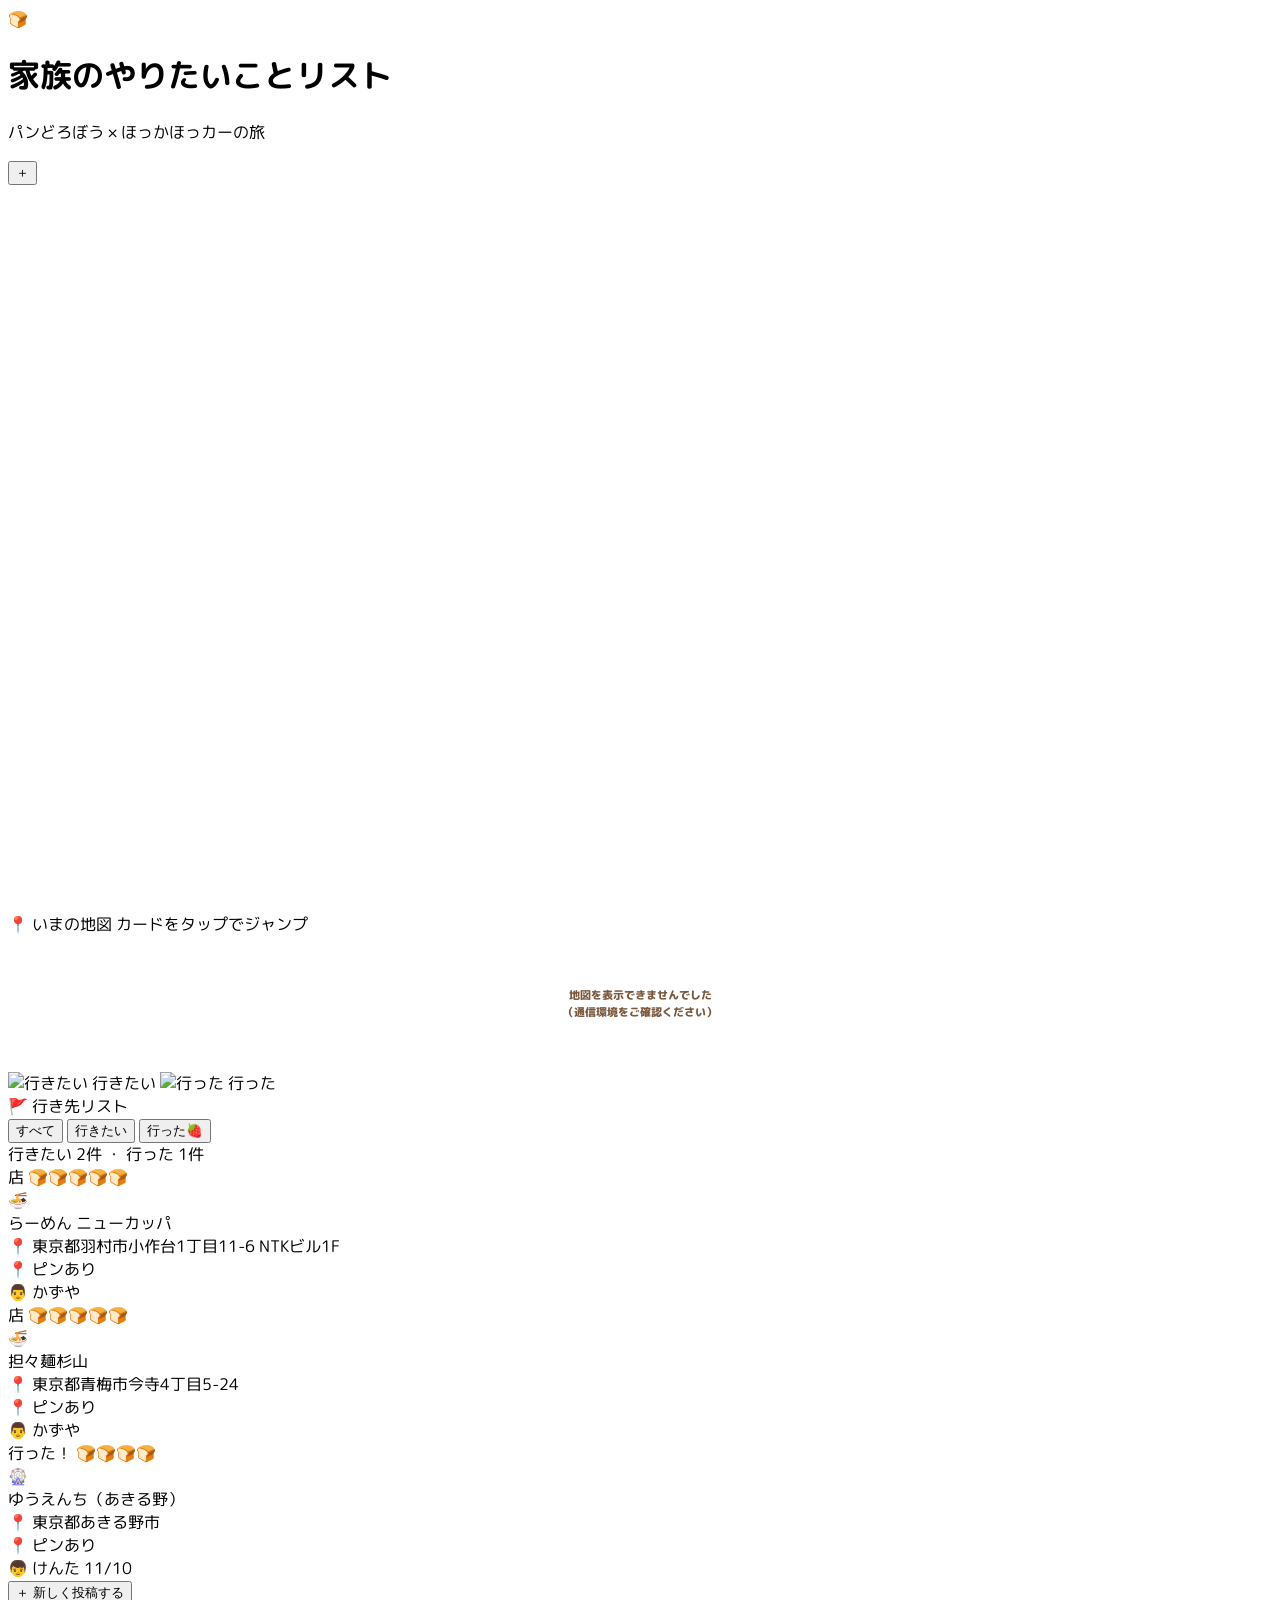
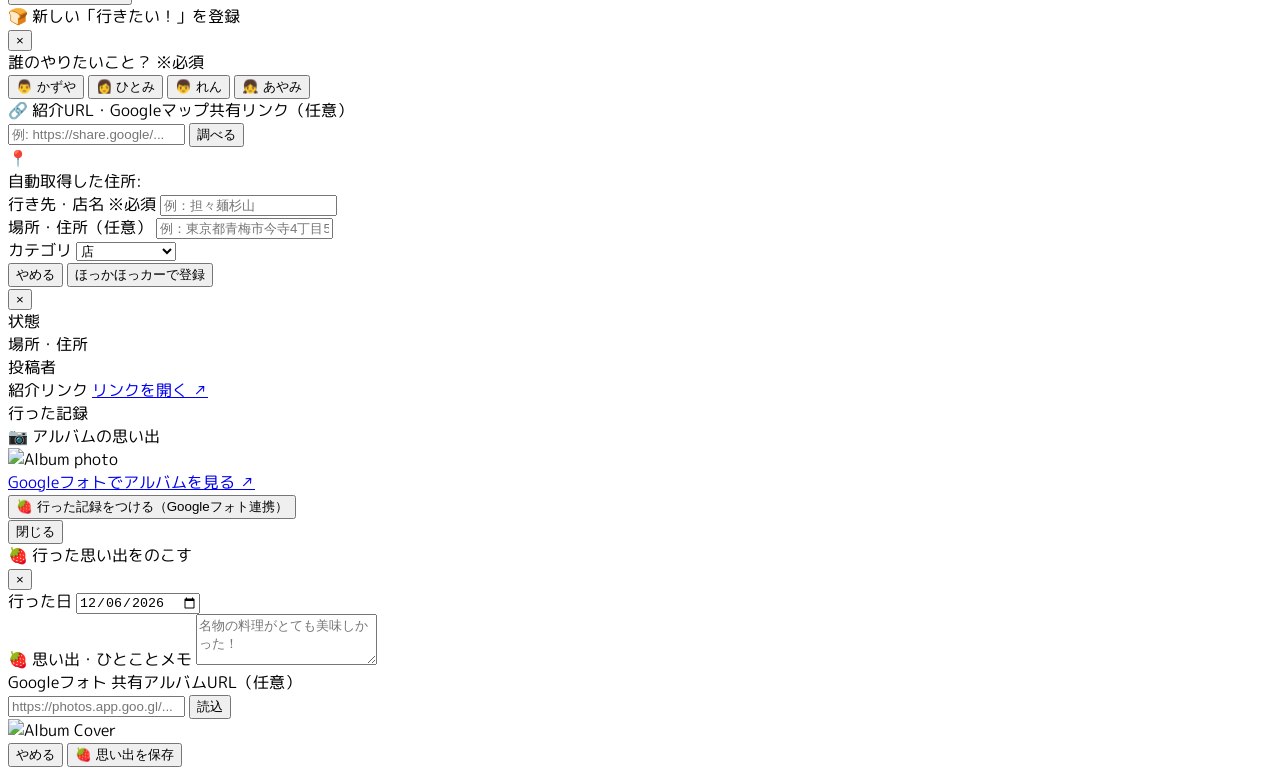
==== gas/index.html @ 4b79f3a3 "feat: rename members to real names (kazuya/hitomi/ren/ayami) in GAS + AI Studio (@7 v4.1)" ====
<!DOCTYPE html>
<html lang="ja">
<head>
  <meta charset="UTF-8">
  <meta name="viewport" content="width=device-width, initial-scale=1.0, maximum-scale=1.0, user-scalable=no">
  <title>家族のやりたいことリスト｜パンどろぼう×ほっかほっカーの旅</title>
  <link rel="stylesheet" href="https://unpkg.com/leaflet@1.9.4/dist/leaflet.css" />
  <link rel="preconnect" href="https://fonts.googleapis.com">
  <link rel="preconnect" href="https://fonts.gstatic.com" crossorigin>
  <link href="https://fonts.googleapis.com/css2?family=M+PLUS+Rounded+1c:wght@500;800;900&display=swap" rel="stylesheet">
  <script src="https://cdn.tailwindcss.com"></script>
  <script src="https://unpkg.com/leaflet@1.9.4/dist/leaflet.js"></script>
  <style>
    body { font-family: 'M PLUS Rounded 1c', sans-serif; }
    .no-scrollbar::-webkit-scrollbar { display: none; }
    .no-scrollbar { -ms-overflow-style: none; scrollbar-width: none; }
    .leaflet-popup-content { font-family: 'M PLUS Rounded 1c', sans-serif; }
  </style>
</head>
<body class="bg-[#f3e9db] text-[#4a2810] flex justify-center min-h-screen">
  <div class="w-full max-w-[430px] min-h-screen bg-[#fbf6ec] shadow-2xl flex flex-col relative border-x-[3px] border-[#dfcfbd]">
    
    <!-- ヘッダー -->
    <header class="bg-gradient-to-b from-[#f7e6cf] to-[#ebd4b7] border-b-[3px] border-[#8a481c] px-4 py-3 flex items-center justify-between shadow-xs">
      <div class="flex items-center gap-2">
        <span class="text-2xl">🍞</span>
        <div>
          <h1 class="text-base font-black text-[#5c3010] leading-tight">家族のやりたいことリスト</h1>
          <p class="text-[10px] font-extrabold text-[#964d1f]">パンどろぼう × ほっかほっカーの旅</p>
        </div>
      </div>
      <button onclick="openModal()" class="w-9 h-9 rounded-full bg-[#d78839] hover:bg-[#b86518] text-white flex items-center justify-center font-black shadow-md border-2 border-[#8a481c] cursor-pointer">＋</button>
    </header>

    <!-- メインコンテンツ -->
    <main class="flex-1 overflow-y-auto pb-24 p-3 space-y-3">
      <!-- ヒーロー画像（比率 1024 / 590 で下部ペイント地図をカット） -->
      <div class="w-full overflow-hidden rounded-2xl border-[3px] border-[#8a481c] shadow-md bg-[#c3e2f5] relative" style="aspect-ratio: 1024 / 590;">
        <img src="https://raw.githubusercontent.com/baban233-dev/kazoku-yaritai-tabi/main/file_000000001d4c81faaac961a36e8f3609.png" alt="ほっかほっカー" class="w-full h-auto block object-top" onerror="this.style.display='none'">
      </div>

      <!-- 地図エリア -->
      <div class="bg-[#fffdf8] p-2 rounded-2xl border-[3px] border-[#8a481c] shadow-md">
        <div class="flex justify-between items-center mb-1.5 px-1">
          <span class="text-xs font-black text-[#8a481c]">📍 いまの地図</span>
          <span class="text-[10px] font-extrabold text-[#7a583e]">カードをタップでジャンプ</span>
        </div>
        <div id="map" class="w-full h-56 rounded-xl border-2 border-[#d9be9b]"></div>
        <div class="flex gap-4 pt-2 px-1 text-[11px] font-extrabold text-[#7a583e]">
          <span class="inline-flex items-center gap-1"><img src="https://raw.githubusercontent.com/baban233-dev/kazoku-yaritai-tabi/main/pin-bread.svg" alt="行きたい" style="height:20px;width:auto;"> 行きたい</span>
          <span class="inline-flex items-center gap-1"><img src="https://raw.githubusercontent.com/baban233-dev/kazoku-yaritai-tabi/main/pin-bread-visited.svg" alt="行った" style="height:20px;width:auto;"> 行った</span>
        </div>
      </div>

      <!-- 行き先リストとフィルター -->
      <div>
        <div class="flex justify-between items-center mb-2 px-1">
          <div class="text-sm font-black text-[#5c3010]">🚩 行き先リスト</div>
          <div class="flex gap-1">
            <button onclick="setFilter('all')" id="btn-filter-all" class="text-[10px] font-black px-2 py-0.5 rounded-full border bg-[#8a481c] text-white border-[#5c3010]">すべて</button>
            <button onclick="setFilter('want')" id="btn-filter-want" class="text-[10px] font-black px-2 py-0.5 rounded-full border bg-white text-[#7a583e] border-[#d9be9b]">行きたい</button>
            <button onclick="setFilter('visited')" id="btn-filter-visited" class="text-[10px] font-black px-2 py-0.5 rounded-full border bg-white text-[#7a583e] border-[#d9be9b]">行った🍓</button>
          </div>
        </div>
        <div id="counter" class="text-[10px] font-extrabold text-[#7a583e] px-1 mb-1"></div>
        <div id="card-list" class="flex gap-2.5 overflow-x-auto py-1 px-0.5 no-scrollbar min-h-[130px]">
          <div class="text-xs text-[#7a583e] py-6 w-full text-center">読み込み中...🍞</div>
        </div>
      </div>

      <!-- 投稿ボタン -->
      <div class="pt-2">
        <button onclick="openModal()" class="w-full py-3.5 bg-gradient-to-b from-[#f78d3f] to-[#db5b1a] text-white font-black text-sm rounded-full shadow-[0_4px_0_#702a06] border-2 border-[#8e380b] flex items-center justify-center gap-2 cursor-pointer active:translate-y-0.5">
          <span>＋ 新しく投稿する</span>
        </button>
      </div>
    </main>

    <!-- 投稿モーダル -->
    <div id="postModal" class="hidden fixed inset-0 bg-[#4a2810]/60 backdrop-blur-xs flex items-center justify-center p-4 z-[3000]">
      <div class="w-full max-w-[390px] bg-[#fffdf9] border-[3.5px] border-[#8a481c] rounded-3xl shadow-2xl overflow-hidden flex flex-col max-h-[92vh]">
        <div class="bg-[#f7e6cf] border-b-2 border-[#d9be9b] px-4 py-3 flex justify-between items-center">
          <div class="text-sm font-black text-[#8a481c]">🍞 新しい「行きたい！」を登録</div>
          <button onclick="closeModal()" class="text-xl font-black text-[#7a583e] cursor-pointer">&times;</button>
        </div>
        <form onsubmit="handleFormSubmit(event)" class="p-4 overflow-y-auto flex flex-col gap-3">
          <div>
            <label class="block text-[11px] font-black text-[#4a2810] mb-1">誰のやりたいこと？ <span class="text-[#e0523d] text-[9px]">※必須</span></label>
            <div class="grid grid-cols-4 gap-1.5" id="posterSelector">
              <button type="button" data-poster="👨 かずや" onclick="selectPoster(this)" class="poster-btn py-2 px-1 rounded-xl text-xs font-extrabold border-2 transition-all cursor-pointer text-center bg-[#ffe3b3] border-[#c96e1b] text-[#8a3c00] ring-1 ring-[#c96e1b]">👨 かずや</button>
              <button type="button" data-poster="👩 ひとみ" onclick="selectPoster(this)" class="poster-btn py-2 px-1 rounded-xl text-xs font-extrabold border-2 transition-all cursor-pointer text-center bg-[#fbf6ec] border-[#d9be9b] text-[#4a2810]">👩 ひとみ</button>
              <button type="button" data-poster="👦 れん" onclick="selectPoster(this)" class="poster-btn py-2 px-1 rounded-xl text-xs font-extrabold border-2 transition-all cursor-pointer text-center bg-[#fbf6ec] border-[#d9be9b] text-[#4a2810]">👦 れん</button>
              <button type="button" data-poster="👧 あやみ" onclick="selectPoster(this)" class="poster-btn py-2 px-1 rounded-xl text-xs font-extrabold border-2 transition-all cursor-pointer text-center bg-[#fbf6ec] border-[#d9be9b] text-[#4a2810]">👧 あやみ</button>
            </div>
          </div>
          <div class="bg-[#fff9ef] p-2.5 rounded-2xl border-2 border-[#d9be9b]">
            <label class="block text-[11px] font-black text-[#8a481c] mb-1">🔗 紹介URL・Googleマップ共有リンク（任意）</label>
            <div class="flex gap-1.5">
              <input type="text" id="formUrl" placeholder="例: https://share.google/..." class="flex-1 border-2 border-[#d9be9b] rounded-xl px-2.5 py-1.5 text-xs bg-white">
              <button type="button" id="resolveBtn" onclick="onUrlChange()" class="px-2.5 py-1.5 bg-[#d78839] text-white rounded-xl text-xs font-black cursor-pointer whitespace-nowrap">調べる</button>
            </div>
            <div id="resolvedAddrPreview" class="hidden mt-2 p-2 bg-[#f4ebe1] border-2 border-[#8a481c] rounded-xl flex items-start gap-2">
              <span class="text-base leading-none">📍</span>
              <div class="flex-1 min-w-0">
                <div class="text-[10px] font-black text-[#5c3010]">自動取得した住所:</div>
                <div id="resolvedAddrText" class="text-xs font-black text-[#8a481c] break-words"></div>
              </div>
            </div>
          </div>

          <div>
            <label class="block text-[11px] font-black text-[#4a2810] mb-1">行き先・店名 ※必須</label>
            <input type="text" id="formName" required placeholder="例：担々麺杉山" class="w-full border-2 border-[#d9be9b] rounded-xl px-3 py-2 text-sm bg-white">
          </div>

          <div>
            <label class="block text-[11px] font-black text-[#4a2810] mb-1">場所・住所（任意）</label>
            <input type="text" id="formAddress" placeholder="例：東京都青梅市今寺4丁目5-24" class="w-full border-2 border-[#d9be9b] rounded-xl px-3 py-2 text-sm bg-white">
          </div>

          <div>
            <label class="block text-[11px] font-black text-[#4a2810] mb-1">カテゴリ</label>
            <select id="formCategory" class="w-full border-2 border-[#d9be9b] rounded-xl px-3 py-2 text-sm bg-white">
              <option value="店">店</option>
              <option value="場所">場所</option>
              <option value="やりたいこと">やりたいこと</option>
            </select>
          </div>

          <div class="pt-2 flex gap-2">
            <button type="button" onclick="closeModal()" class="flex-1 py-2.5 bg-[#e8d8c3] rounded-full text-xs font-black text-[#7a583e] cursor-pointer">やめる</button>
            <button type="submit" id="submitBtn" class="flex-[2] py-2.5 bg-[#db5b1a] text-white rounded-full text-xs font-black shadow-md cursor-pointer">ほっかほっカーで登録</button>
          </div>
        </form>
      </div>
    </div>

    <!-- 詳細モーダル -->
    <div id="detailModal" class="hidden fixed inset-0 bg-[#4a2810]/60 backdrop-blur-xs flex items-center justify-center p-4 z-[3050]">
      <div class="w-full max-w-[390px] bg-[#fffdf9] border-[3.5px] border-[#8a481c] rounded-3xl shadow-2xl overflow-hidden flex flex-col">
        <div class="bg-[#f7e6cf] border-b-2 border-[#d9be9b] px-4 py-3 flex justify-between items-center">
          <div id="detailName" class="text-sm font-black text-[#8a481c] truncate max-w-[280px]"></div>
          <button onclick="closeDetailModal()" class="text-xl font-black text-[#7a583e] cursor-pointer">&times;</button>
        </div>
        <div class="p-4 flex flex-col gap-2.5 text-xs">
          <div class="flex">
            <span class="w-20 font-black text-[#7a583e]">状態</span>
            <span id="detailStatus" class="font-black"></span>
          </div>
          <div class="flex">
            <span class="w-20 font-black text-[#7a583e]">場所・住所</span>
            <span id="detailAddress" class="font-extrabold text-[#4a2810]"></span>
          </div>
          <div class="flex">
            <span class="w-20 font-black text-[#7a583e]">投稿者</span>
            <span id="detailPoster" class="font-extrabold text-[#4a2810]"></span>
          </div>
          <div id="detailUrlRow" class="hidden flex items-center">
            <span class="w-20 font-black text-[#7a583e]">紹介リンク</span>
            <a id="detailUrlLink" href="#" target="_blank" class="font-black text-[#d78839] underline truncate">リンクを開く ↗</a>
          </div>
          <div id="detailVisitedMemoRow" class="hidden flex">
            <span class="w-20 font-black text-[#2e7d32]">行った記録</span>
            <span id="detailVisitedMemo" class="font-extrabold text-[#2e7d32] whitespace-pre-wrap"></span>
          </div>
          <div id="detailPhotoBox" class="hidden mt-1 p-2 bg-[#f4fbf4] rounded-2xl border-2 border-[#7ab877]">
            <div class="text-[10px] font-black text-[#2e7d32] mb-1 flex items-center gap-1">📷 アルバムの思い出</div>
            <div class="rounded-xl overflow-hidden border border-[#a3d9a0] aspect-video">
              <img id="detailPhotoImg" src="" alt="Album photo" class="w-full h-full object-cover">
            </div>
            <a id="detailAlbumLink" href="#" target="_blank" class="mt-2 flex items-center justify-center w-full py-1.5 bg-[#e8f5e9] border border-[#2e7d32] text-[#1b5e20] rounded-xl text-xs font-black">
              Googleフォトでアルバムを見る ↗
            </a>
          </div>
          <button id="btnOpenVisitedModal" onclick="openVisitedModalFromDetail()" class="hidden w-full py-2.5 bg-gradient-to-b from-[#4caf50] to-[#2e7d32] text-white rounded-full text-xs font-black shadow-md cursor-pointer mt-1">
            🍓 行った記録をつける（Googleフォト連携）
          </button>
        </div>
        <div class="p-3 bg-[#fbf6ec] border-t border-[#ecd8c0] flex gap-2">
          <button onclick="closeDetailModal()" class="w-full py-2 bg-[#e8d8c3] rounded-full text-xs font-black text-[#7a583e] cursor-pointer">閉じる</button>
        </div>
      </div>
    </div>

    <!-- 行った記録モーダル (Step 6) -->
    <div id="visitedModal" class="hidden fixed inset-0 bg-[#4a2810]/60 backdrop-blur-xs flex items-center justify-center p-4 z-[3100]">
      <div class="w-full max-w-[390px] bg-[#fffdf9] border-[3.5px] border-[#2e7d32] rounded-3xl shadow-2xl overflow-hidden flex flex-col max-h-[92vh]">
        <div class="bg-[#e8f5e9] border-b-2 border-[#a5d6a7] px-4 py-3 flex justify-between items-center">
          <div class="text-sm font-black text-[#1b5e20]">🍓 行った思い出をのこす</div>
          <button onclick="closeVisitedModal()" class="text-xl font-black text-[#1b5e20] cursor-pointer">&times;</button>
        </div>
        <form onsubmit="handleVisitedSubmit(event)" class="p-4 overflow-y-auto flex flex-col gap-3 text-xs">
          <div>
            <label class="block text-[11px] font-black text-[#1b5e20] mb-1">行った日</label>
            <input type="date" id="visitedDate" required class="w-full border-2 border-[#c8e6c9] rounded-xl px-3 py-2 text-xs bg-white text-[#2e7d32] font-black">
          </div>
          <div>
            <label class="block text-[11px] font-black text-[#1b5e20] mb-1">🍓 思い出・ひとことメモ</label>
            <textarea id="visitedMemo" rows="3" placeholder="名物の料理がとても美味しかった！" class="w-full border-2 border-[#c8e6c9] rounded-xl px-3 py-2 text-xs bg-white resize-none"></textarea>
          </div>
          <div class="bg-[#f1f8e9] p-2.5 rounded-2xl border-2 border-[#c5e1a5]">
            <label class="block text-[11px] font-black text-[#33691e] mb-1">Googleフォト 共有アルバムURL（任意）</label>
            <div class="flex gap-1.5">
              <input type="text" id="visitedAlbumUrl" placeholder="https://photos.app.goo.gl/..." class="flex-1 border-2 border-[#c5e1a5] rounded-xl px-2 py-1.5 text-xs bg-white">
              <button type="button" onclick="fetchAlbumCover()" id="btnFetchAlbum" class="px-2.5 py-1.5 bg-[#558b2f] text-white rounded-xl text-xs font-black cursor-pointer">読込</button>
            </div>
            <div id="albumPreviewBox" class="hidden mt-2 rounded-xl overflow-hidden border border-[#8bc34a] aspect-video">
              <img id="albumPreviewImg" src="" alt="Album Cover" class="w-full h-full object-cover">
            </div>
          </div>
          <div class="pt-2 flex gap-2">
            <button type="button" onclick="closeVisitedModal()" class="flex-1 py-2.5 bg-[#e8d8c3] rounded-full text-xs font-black text-[#7a583e] cursor-pointer">やめる</button>
            <button type="submit" class="flex-[2] py-2.5 bg-[#2e7d32] text-white rounded-full text-xs font-black shadow-md cursor-pointer">🍓 思い出を保存</button>
          </div>
        </form>
      </div>
    </div>

    <!-- トースト通知 -->
    <div id="toast" class="hidden fixed top-4 left-1/2 -translate-x-1/2 z-[4000] bg-[#4a2810] text-[#fef9f0] px-4 py-2.5 rounded-full font-extrabold text-xs shadow-xl border-2 border-[#d78839]"></div>
  </div>

  <script>
    const PIN_BREAD = 'https://raw.githubusercontent.com/baban233-dev/kazoku-yaritai-tabi/main/pin-bread.svg';
    const PIN_VISITED = 'https://raw.githubusercontent.com/baban233-dev/kazoku-yaritai-tabi/main/pin-bread-visited.svg';

    let map;
    let markers = {};
    let destinations = [];
    let currentFilter = 'all';
    let currentDetailItem = null;
    let selectedPoster = '👨 かずや';

    // 投稿者ラベル（旧データの絵文字なし表記にもアイコンを付けて表示）
    function posterLabel(p) {
      if (!p) return '';
      const icons = { 'お父さん': '👨 かずや', 'お母さん': '👩 ひとみ', 'ゆうた': '👦 れん', 'あい': '👧 あやみ', 'けんた': '👦 けんた', 'かずや': '👨 かずや', 'ひとみ': '👩 ひとみ', 'れん': '👦 れん', 'あやみ': '👧 あやみ' };
      return icons[p] || p;
    }

    // 日付を M/D 形式に整える（サーバーから Date のまま届く場合の対策）
    function shortDate(d) {
      if (!d) return '';
      const dt = new Date(d);
      if (isNaN(dt.getTime())) return '';
      return (dt.getMonth() + 1) + '/' + dt.getDate();
    }

    // 投稿者セレクターの選択切り替え
    function selectPoster(btn) {
      selectedPoster = btn.getAttribute('data-poster');
      document.querySelectorAll('.poster-btn').forEach(b => {
        const active = b === btn;
        b.className = 'poster-btn py-2 px-1 rounded-xl text-xs font-extrabold border-2 transition-all cursor-pointer text-center ' +
          (active ? 'bg-[#ffe3b3] border-[#c96e1b] text-[#8a3c00] ring-1 ring-[#c96e1b]'
                  : 'bg-[#fbf6ec] border-[#d9be9b] text-[#4a2810]');
      });
    }
    let currentVisitedPhotoUrl = '';
    let resolvedLat = null;
    let resolvedLng = null;

    // アイコンは Leaflet 読込後に遅延生成する（L未定義でスクリプト全体が止まるのを防ぐ）
    let breadIcon = null;
    let visitedIcon = null;
    function ensureIcons() {
      if (!window.L) return false;
      if (!breadIcon) {
        try {
          breadIcon = L.icon({ iconUrl: PIN_BREAD, iconSize: [38, 44], iconAnchor: [19, 43], popupAnchor: [0, -42] });
          visitedIcon = L.icon({ iconUrl: PIN_VISITED, iconSize: [38, 44], iconAnchor: [19, 43], popupAnchor: [0, -42] });
        } catch (e) {
          console.error(e);
          breadIcon = null;
          visitedIcon = null;
          return false;
        }
      }
      return true;
    }

    function showToast(msg) {
      const el = document.getElementById('toast');
      el.textContent = '🍞 ' + msg;
      el.classList.remove('hidden');
      setTimeout(() => el.classList.add('hidden'), 2800);
    }

    function showMapMessage() {
      const el = document.getElementById('map');
      if (el && !map) {
        el.innerHTML = '<div style="display:flex;align-items:center;justify-content:center;height:100%;min-height:120px;color:#7a583e;font-size:11px;font-weight:800;text-align:center;padding:8px;">地図を表示できませんでした<br>（通信環境をご確認ください）</div>';
      }
    }

    function initMap() {
      if (map) return true;
      if (!window.L) return false;
      try {
        map = L.map('map', { zoomControl: false, attributionControl: false }).setView([35.79, 139.30], 12);
        L.tileLayer('https://{s}.tile.openstreetmap.org/{z}/{x}/{y}.png', { maxZoom: 18 }).addTo(map);
        renderMarkers();
        return true;
      } catch (e) {
        console.error(e);
        map = null;
        return false;
      }
    }

    function initMapWithFallback() {
      if (initMap()) return;
      // 予備の配信元（jsDelivr）から Leaflet を読み直す
      const css = document.createElement('link');
      css.rel = 'stylesheet';
      css.href = 'https://cdn.jsdelivr.net/npm/leaflet@1.9.4/dist/leaflet.css';
      document.head.appendChild(css);
      const s = document.createElement('script');
      s.src = 'https://cdn.jsdelivr.net/npm/leaflet@1.9.4/dist/leaflet.js';
      s.onload = function() { if (!initMap()) showMapMessage(); };
      s.onerror = function() { showMapMessage(); };
      document.head.appendChild(s);
    }

    let appStarted = false;
    function startApp() {
      if (appStarted) return;
      appStarted = true;
      // 一覧の読み込みは地図を待たずに即座に開始する
      loadList();
      initMapWithFallback();

      // 初期日付設定
      const dateEl = document.getElementById('visitedDate');
      if (dateEl) dateEl.value = new Date().toISOString().slice(0, 10);
    }
    // 起動トリガーは、このスクリプトの末尾（全ての宣言の後）に置く。
    // ここで即時実行すると、後方で宣言した let 変数（listLoaded 等）に
    // 初期化前に触れてエラーになるため。

    let listLoaded = false;
    function loadList() {
      listLoaded = false;
      // 万一サーバー応答が戻らなくても「読み込み中」のままにしない
      setTimeout(() => {
        if (!listLoaded) {
          showToast('読み込みに時間がかかっています');
          renderList([]);
        }
      }, 15000);
      if (typeof google !== 'undefined' && google.script && google.script.run) {
        google.script.run.withSuccessHandler(renderList).withFailureHandler(err => {
          console.error(err);
          showToast('読み込みに失敗しました');
          renderList([]);
        }).getDestinationList();
      } else {
        renderList([
          { id: '1', name: 'らーめん ニューカッパ', category: '店', address: '東京都羽村市小作台1丁目11-6 NTKビル1F', latitude: 35.7763, longitude: 139.3019, desire: 5, poster: 'お父さん', status: '行きたい' },
          { id: '2', name: '担々麺杉山', category: '店', address: '東京都青梅市今寺4丁目5-24', latitude: 35.7972, longitude: 139.3005, desire: 5, poster: 'お父さん', status: '行きたい' },
          { id: '3', name: 'ゆうえんち（あきる野）', category: '場所', address: '東京都あきる野市', latitude: 35.82, longitude: 139.28, desire: 4, poster: 'けんた', status: '行った', visitedDate: '2026-11-10', visitedMemo: '大観覧車が最高でした！🍦', albumUrl: 'https://photos.app.goo.gl/sample', photoUrl: '' }
        ]);
      }
    }

    function setFilter(filter) {
      currentFilter = filter;
      ['all', 'want', 'visited'].forEach(f => {
        const btn = document.getElementById('btn-filter-' + f);
        if (!btn) return;
        if (f === filter) {
          btn.className = f === 'visited'
            ? 'text-[10px] font-black px-2 py-0.5 rounded-full border bg-[#2e7d32] text-white border-[#1b5e20]'
            : 'text-[10px] font-black px-2 py-0.5 rounded-full border bg-[#8a481c] text-white border-[#5c3010]';
        } else {
          btn.className = 'text-[10px] font-black px-2 py-0.5 rounded-full border bg-white text-[#7a583e] border-[#d9be9b]';
        }
      });
      renderCards();
    }

    function renderList(list) {
      listLoaded = true;
      destinations = list || [];
      renderMarkers();
      renderCards();
    }

    function renderMarkers() {
      if (!map || !window.L) return;
      Object.values(markers).forEach(m => map.removeLayer(m));
      markers = {};

      destinations.forEach(item => {
        if (item.latitude && item.longitude) {
          const isVisited = (item.status === '行った');
          const markerOpts = ensureIcons() ? { icon: isVisited ? visitedIcon : breadIcon } : {};
          const m = L.marker([item.latitude, item.longitude], markerOpts).addTo(map).bindPopup(
            '<div style="font-weight:900;color:#4a2810;">' + item.name + '</div>' +
            '<div style="color:' + (isVisited ? '#2e7d32' : '#d78839') + ';font-weight:800;font-size:11px;">' + (isVisited ? '行った！🍓' : '行きたい！🍞') + '</div>' +
            (item.photoUrl ? '<div style="margin:4px 0;width:100%;height:60px;overflow:hidden;border-radius:6px;border:1px solid #7ab877;"><img src="' + item.photoUrl + '" style="width:100%;height:100%;object-fit:cover;"></div>' : '') +
            (item.address ? '<div style="font-size:10px;color:#7a583e;margin-top:2px;">📍 ' + item.address + '</div>' : '')
          );
          markers[item.id] = m;
        }
      });
    }

    function renderCards() {
      const container = document.getElementById('card-list');
      container.innerHTML = '';

      let want = 0, visited = 0;
      destinations.forEach(item => {
        if (item.status === '行った') visited++; else want++;
      });
      document.getElementById('counter').textContent = '行きたい ' + want + '件 ・ 行った ' + visited + '件';

      const filtered = destinations.filter(item => {
        if (currentFilter === 'want') return item.status !== '行った';
        if (currentFilter === 'visited') return item.status === '行った';
        return true;
      });

      if (filtered.length === 0) {
        container.innerHTML = '<div class="text-xs text-[#7a583e] py-6 w-full text-center">該当するスポットがありません🍞</div>';
        return;
      }

      filtered.forEach(item => {
        const isVisited = (item.status === '行った');
        const card = document.createElement('div');
        card.className = 'flex-none w-[126px] rounded-xl p-2 border-2 shadow-sm cursor-pointer flex flex-col justify-between ' +
          (isVisited ? 'bg-[#f7fdf7] border-[#7ab877]' : 'bg-[#fffdf8] border-[#d9be9b]');

        card.onclick = () => openDetailModal(item);

        const photoHtml = item.photoUrl
          ? '<div class="w-full h-14 rounded-lg overflow-hidden border border-[#ecd8c0] mb-1.5"><img src="' + item.photoUrl + '" class="w-full h-full object-cover"></div>'
          : '<div class="w-full h-14 rounded-lg bg-[#fdf6ec] border border-[#ecd8c0] flex items-center justify-center text-2xl mb-1.5">' + (item.category === '店' ? '🍜' : '🎡') + '</div>';

        card.innerHTML = `
          <div>
            <div class="flex justify-between items-center mb-1">
              <span class="text-[8px] font-black px-1.5 rounded text-white ${isVisited ? 'bg-[#2e7d32]' : 'bg-[#e0523d]'}">${isVisited ? '行った！' : (item.category || '場所')}</span>
              <span class="text-[9px] text-[#b86518] font-bold">${'🍞'.repeat(item.desire || 1)}</span>
            </div>
            ${photoHtml}
            <div class="text-xs font-black text-[#4a2810] truncate">${item.name}</div>
            <div class="text-[9px] text-[#7a583e] truncate mt-0.5">📍 ${item.address || '住所未設定'}</div>
            ${item.latitude ? '<div class="text-[9px] text-[#d78839] font-black mt-0.5">📍 ピンあり</div>' : ''}
            <div class="flex justify-between items-center text-[9px] font-black text-[#7a583e] mt-2 pt-1 border-t border-[#f0e0cc]">
              <span class="truncate max-w-[65px]">${posterLabel(item.poster)}</span>
              <span>${shortDate(item.visitedDate || item.registeredAt)}</span>
            </div>
          </div>
        `;
        container.appendChild(card);
      });
    }

    function openModal() {
      document.getElementById('postModal').classList.remove('hidden');
      document.getElementById('formUrl').value = '';
      document.getElementById('formName').value = '';
      document.getElementById('formAddress').value = '';
      document.getElementById('resolvedAddrPreview').classList.add('hidden');
      resolvedLat = null;
      resolvedLng = null;
    }

    function closeModal() {
      document.getElementById('postModal').classList.add('hidden');
    }

    function openDetailModal(item) {
      currentDetailItem = item;
      document.getElementById('detailName').innerText = item.name;
      const isVisited = item.status === '行った';
      const statusEl = document.getElementById('detailStatus');
      statusEl.innerText = isVisited ? `行った！🍓 (${item.visitedDate || ''})` : '行きたい！🍞';
      statusEl.className = 'font-black ' + (isVisited ? 'text-[#2e7d32]' : 'text-[#d78839]');
      document.getElementById('detailAddress').innerText = item.address || '未設定';
      document.getElementById('detailPoster').innerText = posterLabel(item.poster);

      const urlRow = document.getElementById('detailUrlRow');
      if (item.url) {
        urlRow.classList.remove('hidden');
        document.getElementById('detailUrlLink').href = item.url;
      } else {
        urlRow.classList.add('hidden');
      }

      const memoRow = document.getElementById('detailVisitedMemoRow');
      if (item.visitedMemo) {
        memoRow.classList.remove('hidden');
        document.getElementById('detailVisitedMemo').innerText = item.visitedMemo;
      } else {
        memoRow.classList.add('hidden');
      }

      const photoBox = document.getElementById('detailPhotoBox');
      if (item.photoUrl || item.albumUrl) {
        photoBox.classList.remove('hidden');
        if (item.photoUrl) {
          document.getElementById('detailPhotoImg').src = item.photoUrl;
          document.getElementById('detailPhotoImg').parentElement.classList.remove('hidden');
        } else {
          document.getElementById('detailPhotoImg').parentElement.classList.add('hidden');
        }
        if (item.albumUrl) {
          document.getElementById('detailAlbumLink').href = item.albumUrl;
          document.getElementById('detailAlbumLink').classList.remove('hidden');
        } else {
          document.getElementById('detailAlbumLink').classList.add('hidden');
        }
      } else {
        photoBox.classList.add('hidden');
      }

      const btnVisited = document.getElementById('btnOpenVisitedModal');
      if (!isVisited) {
        btnVisited.classList.remove('hidden');
      } else {
        btnVisited.classList.add('hidden');
      }

      if (item.latitude && item.longitude && map) {
        map.flyTo([item.latitude, item.longitude], 15, { duration: 0.7 });
        if (markers[item.id]) setTimeout(() => markers[item.id].openPopup(), 750);
      }
      document.getElementById('detailModal').classList.remove('hidden');
    }

    function closeDetailModal() {
      document.getElementById('detailModal').classList.add('hidden');
    }

    function openVisitedModalFromDetail() {
      closeDetailModal();
      if (!currentDetailItem) return;
      document.getElementById('visitedMemo').value = '';
      document.getElementById('visitedAlbumUrl').value = currentDetailItem.albumUrl || '';
      document.getElementById('albumPreviewBox').classList.add('hidden');
      currentVisitedPhotoUrl = '';
      document.getElementById('visitedModal').classList.remove('hidden');
    }

    function closeVisitedModal() {
      document.getElementById('visitedModal').classList.add('hidden');
    }

    function fetchAlbumCover() {
      const url = document.getElementById('visitedAlbumUrl').value.trim();
      if (!url) { showToast('アルバムURLを入力してね'); return; }
      const btn = document.getElementById('btnFetchAlbum');
      btn.disabled = true;
      btn.innerText = '読込中…';

      if (typeof google !== 'undefined' && google.script && google.script.run) {
        google.script.run.withSuccessHandler(res => {
          btn.disabled = false;
          btn.innerText = '読込';
          if (res && res.success && res.photoUrl) {
            currentVisitedPhotoUrl = res.photoUrl;
            document.getElementById('albumPreviewImg').src = res.photoUrl;
            document.getElementById('albumPreviewBox').classList.remove('hidden');
            showToast('写真を読み込みました！📷');
          } else {
            showToast('写真は取得できませんでしたがリンクは保存できます！');
          }
        }).withFailureHandler(err => {
          btn.disabled = false;
          btn.innerText = '読込';
          console.error(err);
          showToast('写真の取得に失敗しました');
        }).getAlbumCover(url);
      } else {
        btn.disabled = false;
        btn.innerText = '読込';
        currentVisitedPhotoUrl = '';
        document.getElementById('albumPreviewImg').src = currentVisitedPhotoUrl;
        document.getElementById('albumPreviewBox').classList.remove('hidden');
        showToast('写真を読み込みました！（プレビュー）');
      }
    }

    function handleVisitedSubmit(e) {
      e.preventDefault();
      if (!currentDetailItem) return;

      const visitedDate = document.getElementById('visitedDate').value;
      const visitedMemo = document.getElementById('visitedMemo').value.trim();
      const albumUrl = document.getElementById('visitedAlbumUrl').value.trim();

      const payload = {
        visitedDate: visitedDate,
        visitedMemo: visitedMemo,
        albumUrl: albumUrl,
        photoUrl: currentVisitedPhotoUrl
      };

      if (typeof google !== 'undefined' && google.script && google.script.run) {
        google.script.run.withSuccessHandler(() => {
          closeVisitedModal();
          showToast('思い出を保存したよ！🍓');
          loadList();
        }).withFailureHandler(err => {
          console.error(err);
          showToast('保存に失敗しました');
        }).markAsVisited(currentDetailItem.id, payload);
      } else {
        currentDetailItem.status = '行った';
        currentDetailItem.visitedDate = visitedDate;
        currentDetailItem.visitedMemo = visitedMemo;
        currentDetailItem.albumUrl = albumUrl;
        currentDetailItem.photoUrl = currentVisitedPhotoUrl;
        renderList(destinations);
        closeVisitedModal();
        showToast('思い出を保存したよ！🍓（プレビュー）');
      }
    }

    function onUrlChange() {
      const url = document.getElementById('formUrl').value.trim();
      if (!url) { showToast('URLを入力してね'); return; }
      const btn = document.getElementById('resolveBtn');
      btn.disabled = true;
      btn.textContent = '…';

      if (typeof google !== 'undefined' && google.script && google.script.run) {
        google.script.run.withSuccessHandler(res => {
          btn.disabled = false;
          btn.textContent = '調べる';
          if (res && res.success) {
            if (res.name) document.getElementById('formName').value = res.name;
            if (res.address) {
              document.getElementById('formAddress').value = res.address;
              document.getElementById('resolvedAddrPreview').classList.remove('hidden');
              document.getElementById('resolvedAddrText').innerText = res.address;
            }
            if (res.lat && res.lng) {
              resolvedLat = res.lat;
              resolvedLng = res.lng;
              if (map) map.flyTo([res.lat, res.lng], 14);
            }
            showToast('住所を取得したよ！');
          } else {
            showToast((res && res.error) || '取得できませんでした');
          }
        }).withFailureHandler(err => {
          btn.disabled = false;
          btn.textContent = '調べる';
          console.error(err);
          showToast('調べるのに失敗しました');
        }).resolveShareUrl(url);
      } else {
        btn.disabled = false;
        btn.textContent = '調べる';
        if (url.includes('mzPtWbHNbOhSgIzVz') || url.includes('担々麺')) {
          document.getElementById('formName').value = '担々麺杉山';
          document.getElementById('formAddress').value = '東京都青梅市今寺4丁目5-24';
          document.getElementById('resolvedAddrPreview').classList.remove('hidden');
          document.getElementById('resolvedAddrText').innerText = '東京都青梅市今寺4丁目5-24';
          resolvedLat = 35.7972;
          resolvedLng = 139.3005;
          if (map) map.flyTo([35.7972, 139.3005], 14);
          showToast('住所を取得したよ！（ローカル）');
        } else {
          showToast('ローカルでは一部URLのみ対応');
        }
      }
    }

    function handleFormSubmit(e) {
      e.preventDefault();
      const name = document.getElementById('formName').value.trim();
      const address = document.getElementById('formAddress').value.trim();
      const url = document.getElementById('formUrl').value.trim();
      const category = document.getElementById('formCategory').value;

      if (!name) { showToast('名前を入力してね'); return; }

      const payload = {
        name,
        address,
        url,
        category,
        poster: selectedPoster,
        desire: 5,
        latitude: resolvedLat,
        longitude: resolvedLng
      };

      const btn = document.getElementById('submitBtn');
      btn.disabled = true;
      btn.textContent = '登録中…';

      if (typeof google !== 'undefined' && google.script && google.script.run) {
        google.script.run.withSuccessHandler(res => {
          btn.disabled = false;
          btn.textContent = 'ほっかほっカーで登録';
          closeModal();
          showToast('登録したよ！');
          loadList();
          if (map && res && res.lat && res.lng) map.flyTo([res.lat, res.lng], 14);
        }).withFailureHandler(err => {
          btn.disabled = false;
          btn.textContent = 'ほっかほっカーで登録';
          console.error(err);
          showToast('登録に失敗しました');
        }).submitDestination(payload);
      } else {
        btn.disabled = false;
        btn.textContent = 'ほっかほっカーで登録';
        destinations.unshift({
          id: 'spot-' + Date.now(),
          name: name,
          address: address,
          url: url,
          category: category,
          poster: selectedPoster,
          desire: 5,
          status: '行きたい'
        });
        renderList(destinations);
        closeModal();
        showToast('登録したよ！（プレビュー）');
      }
    }

    // 起動トリガー：window.onload には頼らない（大きなヒーロー画像などの読み込みが
    // 終わるまで load イベントが発火せず、一覧が「読み込み中」のままになる事象への対策）。
    // このスクリプトは body 末尾にあるため DOM は構築済み。即時に開始し、
    // 保険として DOMContentLoaded でも呼ぶ（二重起動は appStarted で防止）。
    if (document.readyState === 'loading') {
      document.addEventListener('DOMContentLoaded', startApp);
    } else {
      startApp();
    }
  </script>
</body>
</html>
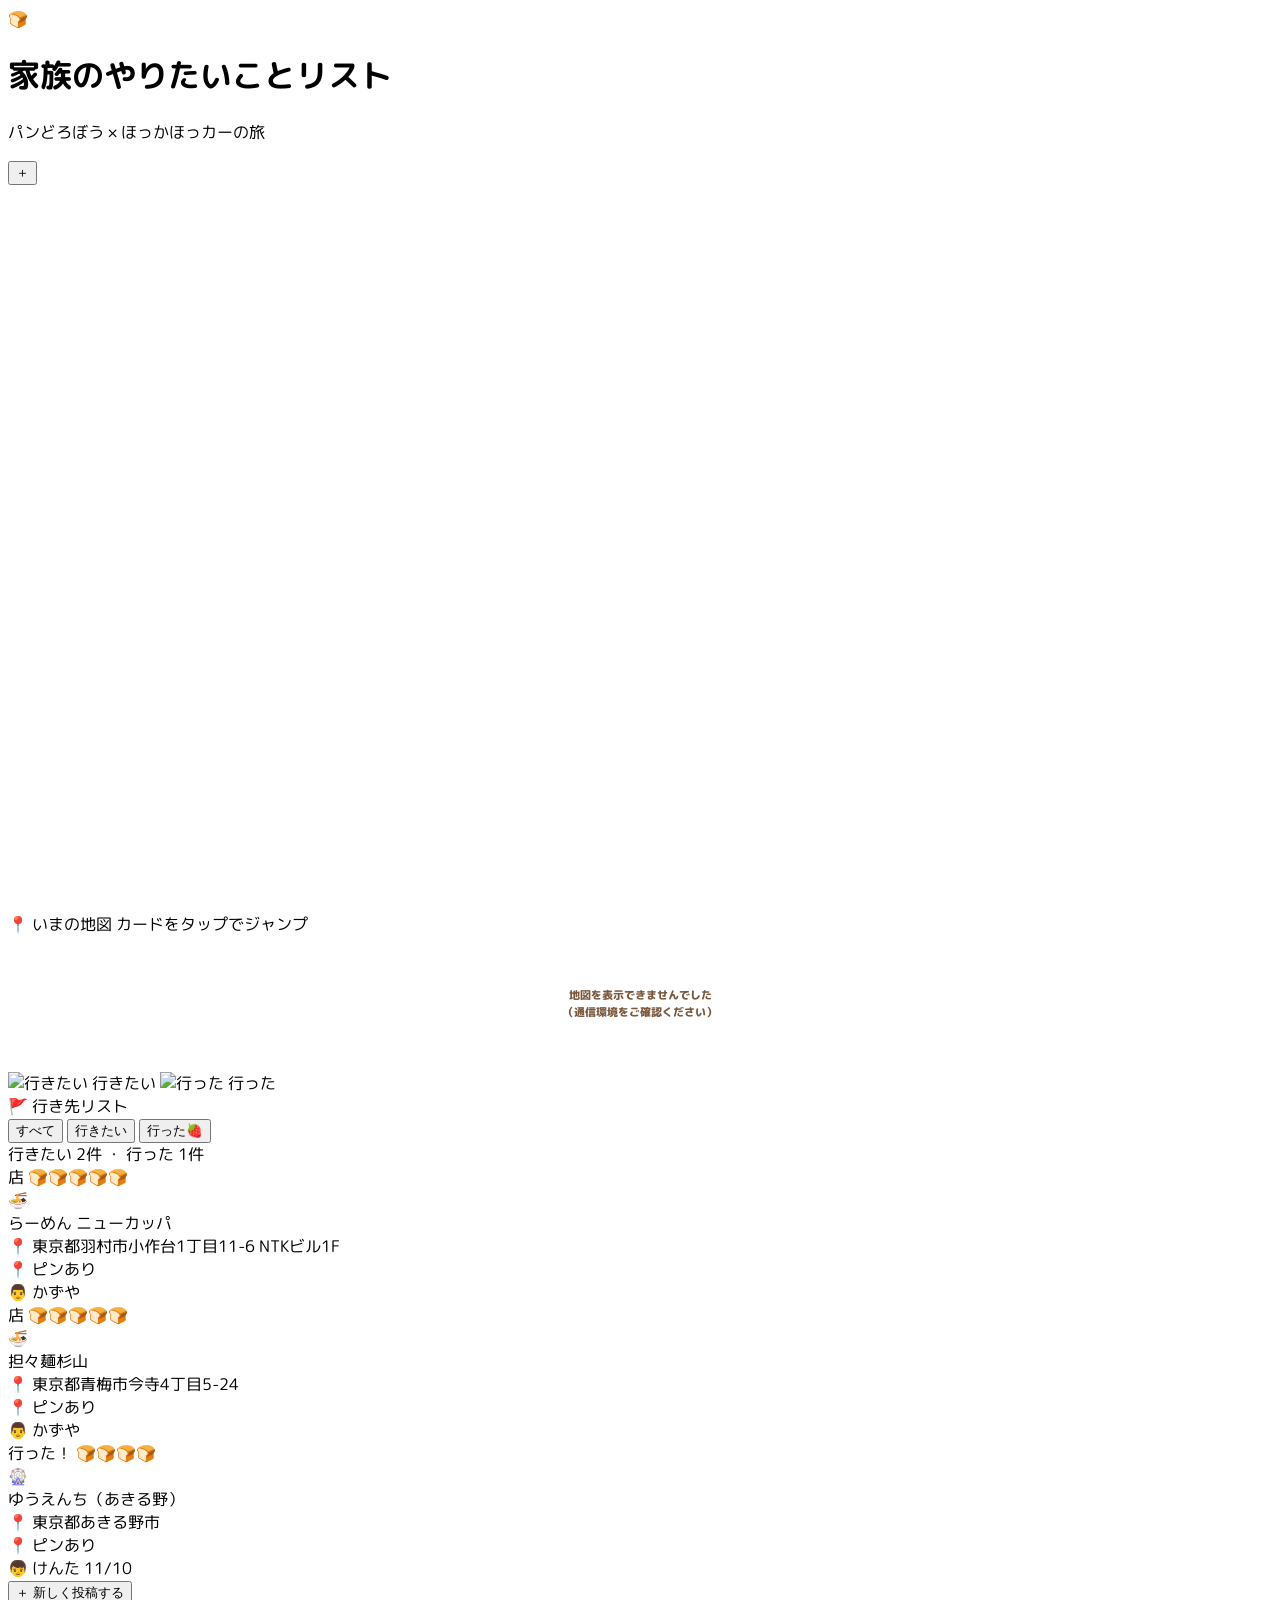
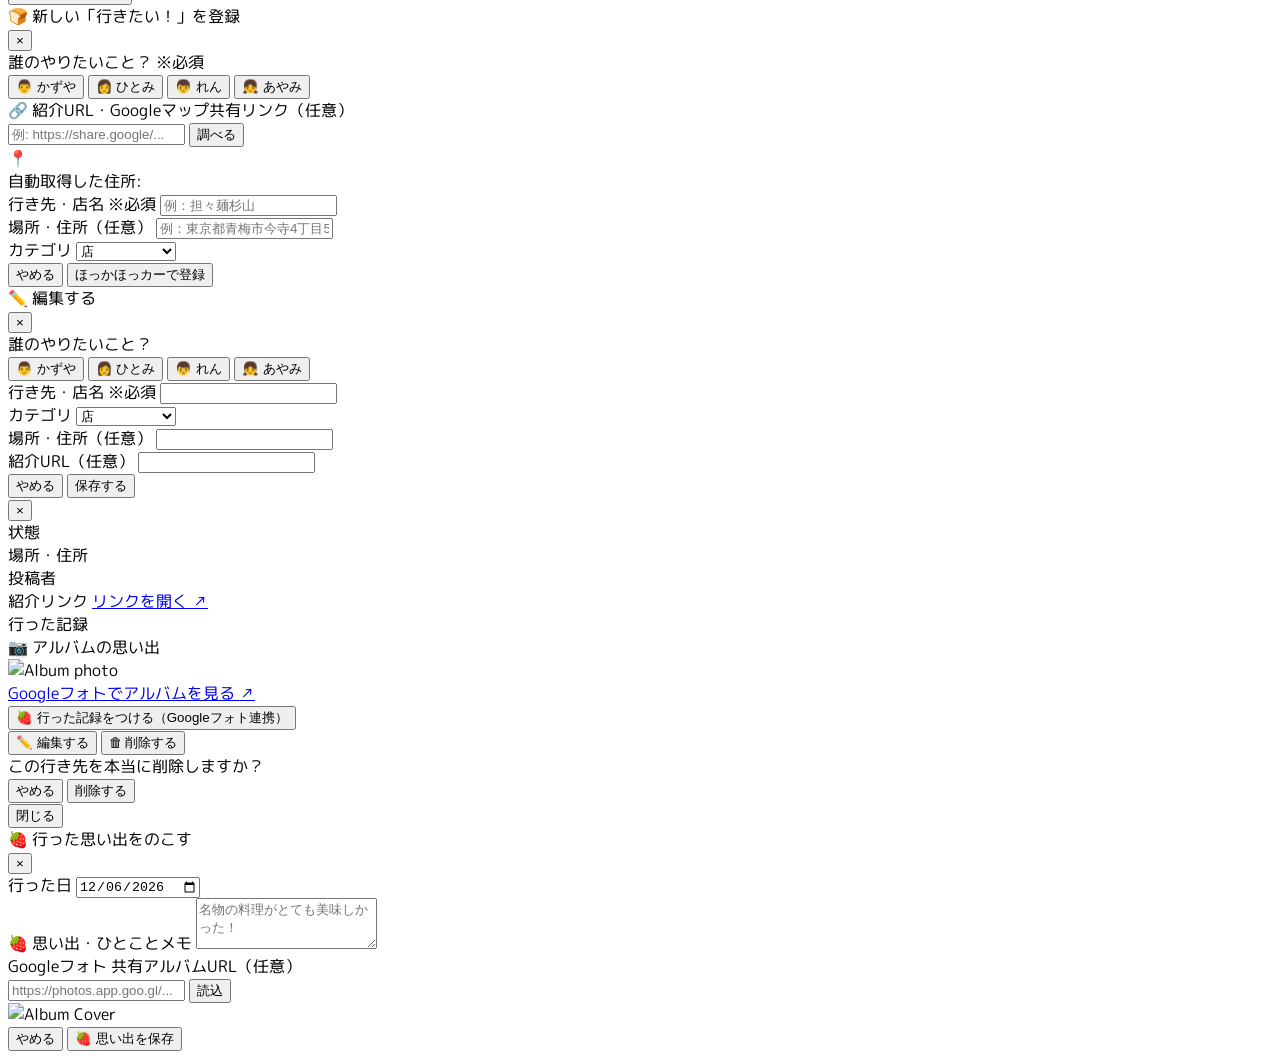
==== commit fa53011c: "feat: edit/delete destinations + fix intro-URL column mismatch (@8 v5.0, @9 v5.1)" ====
--- a/gas/index.html
+++ b/gas/index.html
@@ -135,6 +135,51 @@
       </div>
     </div>
 
+    <!-- 編集モーダル -->
+    <div id="editModal" class="hidden fixed inset-0 bg-[#4a2810]/60 backdrop-blur-xs flex items-center justify-center p-4 z-[3080]">
+      <div class="w-full max-w-[390px] bg-[#fffdf9] border-[3.5px] border-[#c96e1b] rounded-3xl shadow-2xl overflow-hidden flex flex-col max-h-[92vh]">
+        <div class="bg-[#fff3e0] border-b-2 border-[#e0aa6e] px-4 py-3 flex justify-between items-center">
+          <div class="text-sm font-black text-[#8a3c00]">✏️ 編集する</div>
+          <button onclick="closeEditModal()" class="text-xl font-black text-[#7a583e] cursor-pointer">&times;</button>
+        </div>
+        <form onsubmit="handleEditSubmit(event)" class="p-4 overflow-y-auto flex flex-col gap-3">
+          <div>
+            <label class="block text-[11px] font-black text-[#4a2810] mb-1">誰のやりたいこと？</label>
+            <div class="grid grid-cols-4 gap-1.5">
+              <button type="button" data-poster="👨 かずや" onclick="selectEditPoster(this)" class="edit-poster-btn py-2 px-1 rounded-xl text-xs font-extrabold border-2 transition-all cursor-pointer text-center bg-[#fbf6ec] border-[#d9be9b] text-[#4a2810]">👨 かずや</button>
+              <button type="button" data-poster="👩 ひとみ" onclick="selectEditPoster(this)" class="edit-poster-btn py-2 px-1 rounded-xl text-xs font-extrabold border-2 transition-all cursor-pointer text-center bg-[#fbf6ec] border-[#d9be9b] text-[#4a2810]">👩 ひとみ</button>
+              <button type="button" data-poster="👦 れん" onclick="selectEditPoster(this)" class="edit-poster-btn py-2 px-1 rounded-xl text-xs font-extrabold border-2 transition-all cursor-pointer text-center bg-[#fbf6ec] border-[#d9be9b] text-[#4a2810]">👦 れん</button>
+              <button type="button" data-poster="👧 あやみ" onclick="selectEditPoster(this)" class="edit-poster-btn py-2 px-1 rounded-xl text-xs font-extrabold border-2 transition-all cursor-pointer text-center bg-[#fbf6ec] border-[#d9be9b] text-[#4a2810]">👧 あやみ</button>
+            </div>
+          </div>
+          <div>
+            <label class="block text-[11px] font-black text-[#4a2810] mb-1">行き先・店名 ※必須</label>
+            <input type="text" id="editName" required class="w-full border-2 border-[#d9be9b] rounded-xl px-3 py-2 text-sm bg-white">
+          </div>
+          <div>
+            <label class="block text-[11px] font-black text-[#4a2810] mb-1">カテゴリ</label>
+            <select id="editCategory" class="w-full border-2 border-[#d9be9b] rounded-xl px-3 py-2 text-sm bg-white">
+              <option value="店">店</option>
+              <option value="場所">場所</option>
+              <option value="やりたいこと">やりたいこと</option>
+            </select>
+          </div>
+          <div>
+            <label class="block text-[11px] font-black text-[#4a2810] mb-1">場所・住所（任意）</label>
+            <input type="text" id="editAddress" class="w-full border-2 border-[#d9be9b] rounded-xl px-3 py-2 text-sm bg-white">
+          </div>
+          <div>
+            <label class="block text-[11px] font-black text-[#4a2810] mb-1">紹介URL（任意）</label>
+            <input type="text" id="editUrl" class="w-full border-2 border-[#d9be9b] rounded-xl px-3 py-2 text-sm bg-white">
+          </div>
+          <div class="pt-2 flex gap-2">
+            <button type="button" onclick="closeEditModal()" class="flex-1 py-2.5 bg-[#e8d8c3] rounded-full text-xs font-black text-[#7a583e] cursor-pointer">やめる</button>
+            <button type="submit" id="editSubmitBtn" class="flex-[2] py-2.5 bg-[#db5b1a] text-white rounded-full text-xs font-black shadow-md cursor-pointer">保存する</button>
+          </div>
+        </form>
+      </div>
+    </div>
+
     <!-- 詳細モーダル -->
     <div id="detailModal" class="hidden fixed inset-0 bg-[#4a2810]/60 backdrop-blur-xs flex items-center justify-center p-4 z-[3050]">
       <div class="w-full max-w-[390px] bg-[#fffdf9] border-[3.5px] border-[#8a481c] rounded-3xl shadow-2xl overflow-hidden flex flex-col">
@@ -175,6 +220,17 @@
           <button id="btnOpenVisitedModal" onclick="openVisitedModalFromDetail()" class="hidden w-full py-2.5 bg-gradient-to-b from-[#4caf50] to-[#2e7d32] text-white rounded-full text-xs font-black shadow-md cursor-pointer mt-1">
             🍓 行った記録をつける（Googleフォト連携）
           </button>
+          <div class="flex gap-2 mt-1">
+            <button onclick="openEditModal()" class="flex-1 py-2.5 bg-[#fff3e0] border-2 border-[#c96e1b] text-[#8a3c00] rounded-full text-xs font-black shadow-sm cursor-pointer">✏️ 編集する</button>
+            <button onclick="askDelete()" class="flex-1 py-2.5 bg-[#fdecea] border-2 border-[#e0523d] text-[#b71c1c] rounded-full text-xs font-black shadow-sm cursor-pointer">🗑 削除する</button>
+          </div>
+          <div id="deleteConfirmBox" class="hidden mt-2 p-2.5 bg-[#fdecea] border-2 border-[#e0523d] rounded-2xl">
+            <div class="text-[11px] font-black text-[#b71c1c] text-center mb-2">この行き先を本当に削除しますか？</div>
+            <div class="flex gap-2">
+              <button onclick="cancelDelete()" class="flex-1 py-2 bg-[#e8d8c3] rounded-full text-xs font-black text-[#7a583e] cursor-pointer">やめる</button>
+              <button id="deleteConfirmBtn" onclick="doDelete()" class="flex-1 py-2 bg-[#e0523d] text-white rounded-full text-xs font-black shadow cursor-pointer">削除する</button>
+            </div>
+          </div>
         </div>
         <div class="p-3 bg-[#fbf6ec] border-t border-[#ecd8c0] flex gap-2">
           <button onclick="closeDetailModal()" class="w-full py-2 bg-[#e8d8c3] rounded-full text-xs font-black text-[#7a583e] cursor-pointer">閉じる</button>
@@ -478,7 +534,7 @@
       document.getElementById('detailName').innerText = item.name;
       const isVisited = item.status === '行った';
       const statusEl = document.getElementById('detailStatus');
-      statusEl.innerText = isVisited ? `行った！🍓 (${item.visitedDate || ''})` : '行きたい！🍞';
+      statusEl.innerText = isVisited ? `行った！🍓 (${fmtDate(item.visitedDate)})` : '行きたい！🍞';
       statusEl.className = 'font-black ' + (isVisited ? 'text-[#2e7d32]' : 'text-[#d78839]');
       document.getElementById('detailAddress').innerText = item.address || '未設定';
       document.getElementById('detailPoster').innerText = posterLabel(item.poster);
@@ -519,11 +575,9 @@
       }
 
       const btnVisited = document.getElementById('btnOpenVisitedModal');
-      if (!isVisited) {
-        btnVisited.classList.remove('hidden');
-      } else {
-        btnVisited.classList.add('hidden');
-      }
+      btnVisited.classList.remove('hidden');
+      btnVisited.innerText = isVisited ? '🍓 思い出を編集する（Googleフォト連携）' : '🍓 行った記録をつける（Googleフォト連携）';
+      document.getElementById('deleteConfirmBox').classList.add('hidden');
 
       if (item.latitude && item.longitude && map) {
         map.flyTo([item.latitude, item.longitude], 15, { duration: 0.7 });
@@ -532,17 +586,144 @@
       document.getElementById('detailModal').classList.remove('hidden');
     }
 
+    // ===== 編集・削除 =====
+    let editingItem = null;
+    let editSelectedPoster = '👨 かずや';
+
+    function paintEditPosterButtons() {
+      document.querySelectorAll('.edit-poster-btn').forEach(b => {
+        const active = b.getAttribute('data-poster') === editSelectedPoster;
+        b.className = 'edit-poster-btn py-2 px-1 rounded-xl text-xs font-extrabold border-2 transition-all cursor-pointer text-center ' +
+          (active ? 'bg-[#ffe3b3] border-[#c96e1b] text-[#8a3c00] ring-1 ring-[#c96e1b]'
+                  : 'bg-[#fbf6ec] border-[#d9be9b] text-[#4a2810]');
+      });
+    }
+
+    function selectEditPoster(btn) {
+      editSelectedPoster = btn.getAttribute('data-poster');
+      paintEditPosterButtons();
+    }
+
+    function openEditModal() {
+      if (!currentDetailItem) return;
+      editingItem = currentDetailItem;
+      closeDetailModal();
+      document.getElementById('editName').value = editingItem.name || '';
+      document.getElementById('editCategory').value = editingItem.category || '場所';
+      document.getElementById('editAddress').value = editingItem.address || '';
+      document.getElementById('editUrl').value = editingItem.url || '';
+      editSelectedPoster = posterLabel(editingItem.poster) || '👨 かずや';
+      paintEditPosterButtons();
+      document.getElementById('editModal').classList.remove('hidden');
+    }
+
+    function closeEditModal() {
+      document.getElementById('editModal').classList.add('hidden');
+    }
+
+    function handleEditSubmit(e) {
+      e.preventDefault();
+      if (!editingItem) return;
+      const name = document.getElementById('editName').value.trim();
+      if (!name) { showToast('名前を入力してね'); return; }
+      const payload = {
+        name: name,
+        category: document.getElementById('editCategory').value,
+        address: document.getElementById('editAddress').value.trim(),
+        url: document.getElementById('editUrl').value.trim(),
+        poster: editSelectedPoster
+      };
+      const btn = document.getElementById('editSubmitBtn');
+      btn.disabled = true;
+      btn.textContent = '保存中…';
+      const done = () => { btn.disabled = false; btn.textContent = '保存する'; };
+      if (typeof google !== 'undefined' && google.script && google.script.run) {
+        google.script.run.withSuccessHandler(res => {
+          done();
+          if (res && res.success === false) { showToast('編集に失敗しました'); return; }
+          closeEditModal();
+          showToast('編集したよ！');
+          loadList();
+        }).withFailureHandler(err => {
+          done();
+          console.error(err);
+          showToast('編集に失敗しました');
+        }).updateDestination(editingItem.id, payload);
+      } else {
+        Object.assign(editingItem, payload);
+        done();
+        closeEditModal();
+        renderList(destinations);
+        showToast('編集したよ！（プレビュー）');
+      }
+    }
+
+    function askDelete() {
+      document.getElementById('deleteConfirmBox').classList.remove('hidden');
+    }
+
+    function cancelDelete() {
+      document.getElementById('deleteConfirmBox').classList.add('hidden');
+    }
+
+    function doDelete() {
+      if (!currentDetailItem) return;
+      const id = currentDetailItem.id;
+      const btn = document.getElementById('deleteConfirmBtn');
+      btn.disabled = true;
+      btn.textContent = '削除中…';
+      const done = () => { btn.disabled = false; btn.textContent = '削除する'; };
+      if (typeof google !== 'undefined' && google.script && google.script.run) {
+        google.script.run.withSuccessHandler(res => {
+          done();
+          if (res && res.success === false) { showToast('削除に失敗しました'); return; }
+          closeDetailModal();
+          showToast('削除したよ');
+          loadList();
+        }).withFailureHandler(err => {
+          done();
+          console.error(err);
+          showToast('削除に失敗しました');
+        }).deleteDestination(id);
+      } else {
+        destinations = destinations.filter(d => d.id !== id);
+        done();
+        closeDetailModal();
+        renderList(destinations);
+        showToast('削除したよ（プレビュー）');
+      }
+    }
+
     function closeDetailModal() {
       document.getElementById('detailModal').classList.add('hidden');
+    }
+
+    // 表示用に yyyy/m/d へ整形（変換できなければ元の文字列）
+    function fmtDate(d) {
+      if (!d) return '';
+      const dt = new Date(d);
+      if (isNaN(dt.getTime())) return String(d);
+      return dt.getFullYear() + '/' + (dt.getMonth() + 1) + '/' + dt.getDate();
+    }
+
+    // 日付入力欄用に yyyy-mm-dd へ整形（変換できなければ今日）
+    function toDateInputValue(d) {
+      const dt = d ? new Date(d) : null;
+      if (!dt || isNaN(dt.getTime())) return new Date().toISOString().slice(0, 10);
+      const m = ('0' + (dt.getMonth() + 1)).slice(-2);
+      const day = ('0' + dt.getDate()).slice(-2);
+      return dt.getFullYear() + '-' + m + '-' + day;
     }
 
     function openVisitedModalFromDetail() {
       closeDetailModal();
       if (!currentDetailItem) return;
-      document.getElementById('visitedMemo').value = '';
+      const isVisited = currentDetailItem.status === '行った';
+      document.getElementById('visitedDate').value = isVisited ? toDateInputValue(currentDetailItem.visitedDate) : new Date().toISOString().slice(0, 10);
+      document.getElementById('visitedMemo').value = isVisited ? (currentDetailItem.visitedMemo || '') : '';
       document.getElementById('visitedAlbumUrl').value = currentDetailItem.albumUrl || '';
       document.getElementById('albumPreviewBox').classList.add('hidden');
-      currentVisitedPhotoUrl = '';
+      currentVisitedPhotoUrl = isVisited ? (currentDetailItem.photoUrl || '') : '';
       document.getElementById('visitedModal').classList.remove('hidden');
     }
 
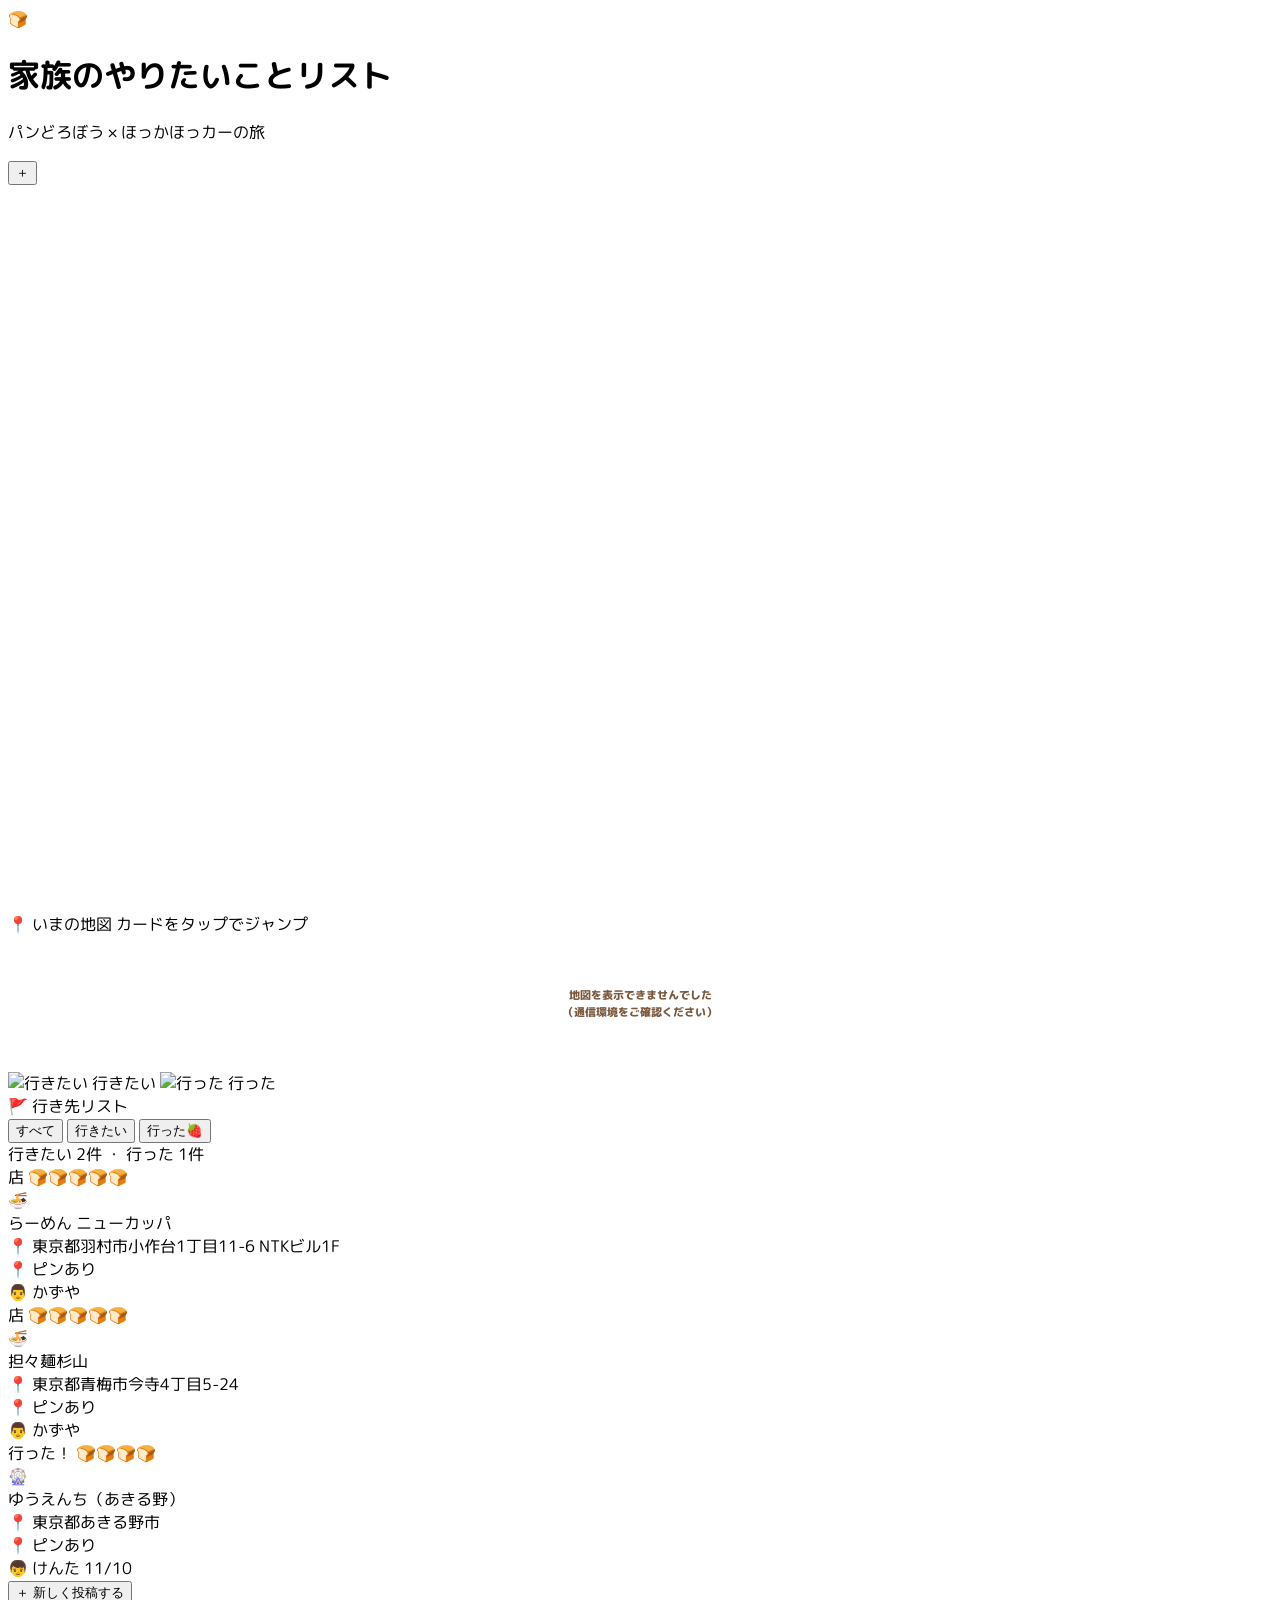
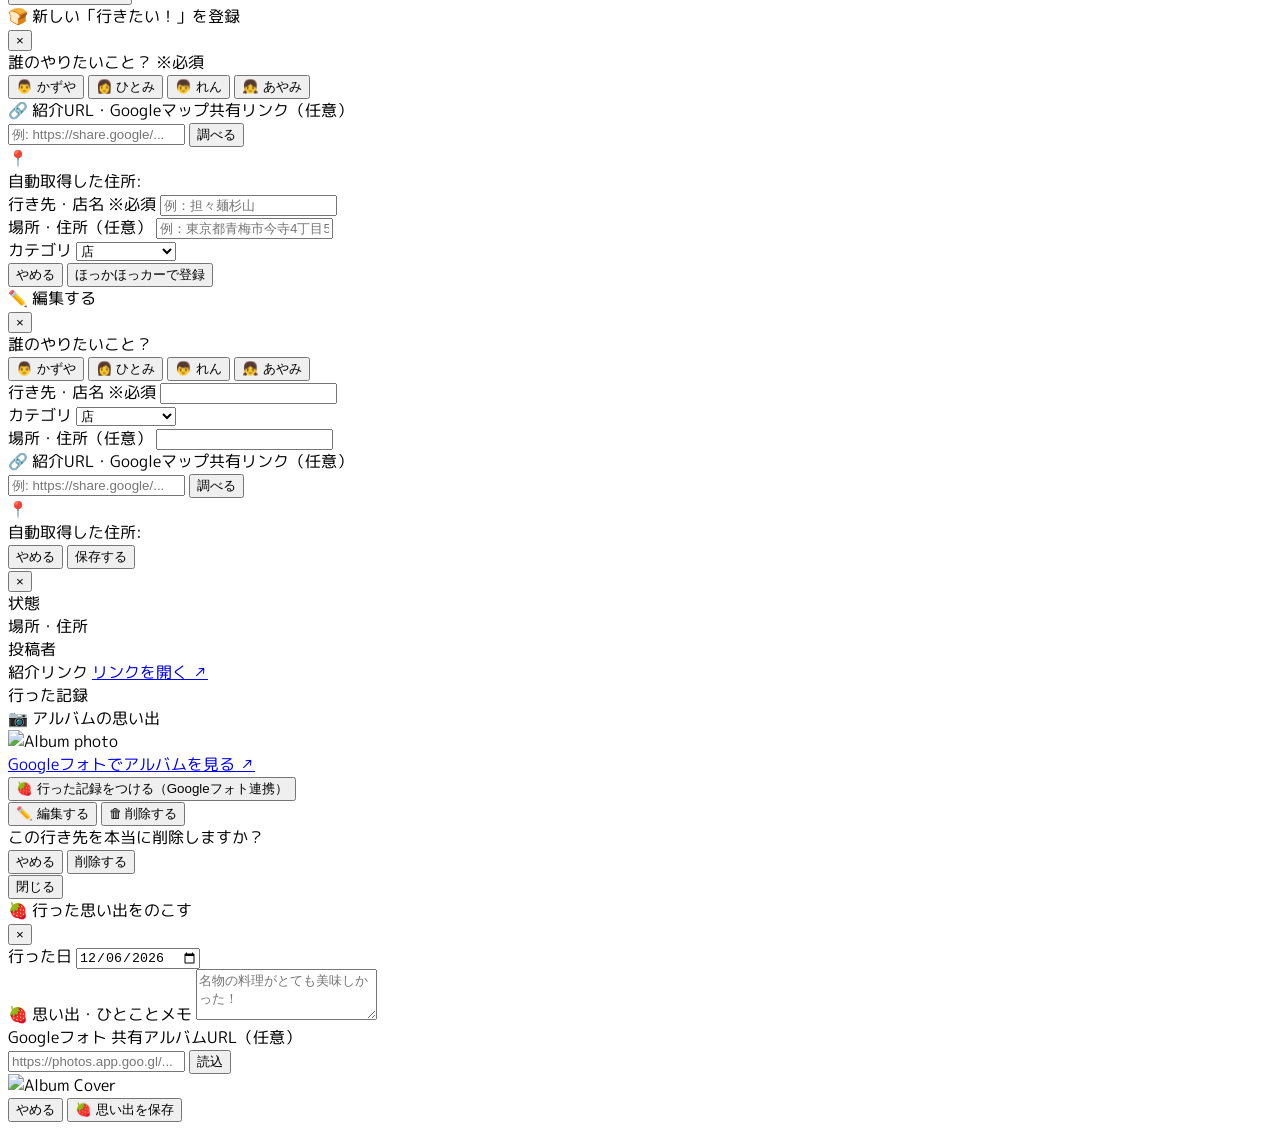
==== commit 7006b4e6: "feat: add resolve button to edit form; fix share-URL resolution via redirect chain (@10 v5.2)" ====
--- a/gas/index.html
+++ b/gas/index.html
@@ -168,9 +168,19 @@
             <label class="block text-[11px] font-black text-[#4a2810] mb-1">場所・住所（任意）</label>
             <input type="text" id="editAddress" class="w-full border-2 border-[#d9be9b] rounded-xl px-3 py-2 text-sm bg-white">
           </div>
-          <div>
-            <label class="block text-[11px] font-black text-[#4a2810] mb-1">紹介URL（任意）</label>
-            <input type="text" id="editUrl" class="w-full border-2 border-[#d9be9b] rounded-xl px-3 py-2 text-sm bg-white">
+          <div class="bg-[#fff9ef] p-2.5 rounded-2xl border-2 border-[#d9be9b]">
+            <label class="block text-[11px] font-black text-[#8a481c] mb-1">🔗 紹介URL・Googleマップ共有リンク（任意）</label>
+            <div class="flex gap-1.5">
+              <input type="text" id="editUrl" placeholder="例: https://share.google/..." class="flex-1 border-2 border-[#d9be9b] rounded-xl px-2.5 py-1.5 text-xs bg-white">
+              <button type="button" id="editResolveBtn" onclick="onEditUrlChange()" class="px-2.5 py-1.5 bg-[#d78839] text-white rounded-xl text-xs font-black cursor-pointer whitespace-nowrap">調べる</button>
+            </div>
+            <div id="editResolvedAddrPreview" class="hidden mt-2 p-2 bg-[#f4ebe1] border-2 border-[#8a481c] rounded-xl flex items-start gap-2">
+              <span class="text-base leading-none">📍</span>
+              <div class="flex-1 min-w-0">
+                <div class="text-[10px] font-black text-[#5c3010]">自動取得した住所:</div>
+                <div id="editResolvedAddrText" class="text-xs font-black text-[#8a481c] break-words"></div>
+              </div>
+            </div>
           </div>
           <div class="pt-2 flex gap-2">
             <button type="button" onclick="closeEditModal()" class="flex-1 py-2.5 bg-[#e8d8c3] rounded-full text-xs font-black text-[#7a583e] cursor-pointer">やめる</button>
@@ -599,6 +609,50 @@
       });
     }
 
+    let editResolvedLat = null;
+    let editResolvedLng = null;
+
+    function onEditUrlChange() {
+      const url = document.getElementById('editUrl').value.trim();
+      if (!url) { showToast('URLを入力してね'); return; }
+      const btn = document.getElementById('editResolveBtn');
+      btn.disabled = true;
+      btn.textContent = '…';
+
+      if (typeof google !== 'undefined' && google.script && google.script.run) {
+        google.script.run.withSuccessHandler(res => {
+          btn.disabled = false;
+          btn.textContent = '調べる';
+          if (res && res.success) {
+            const gotName = res.name && res.name !== '行き先スポット';
+            if (gotName) document.getElementById('editName').value = res.name;
+            if (res.address) {
+              document.getElementById('editAddress').value = res.address;
+              document.getElementById('editResolvedAddrPreview').classList.remove('hidden');
+              document.getElementById('editResolvedAddrText').innerText = res.address;
+            }
+            if (res.lat && res.lng) {
+              editResolvedLat = res.lat;
+              editResolvedLng = res.lng;
+              if (map) map.flyTo([res.lat, res.lng], 14);
+            }
+            showToast((gotName || res.address || (res.lat && res.lng)) ? '住所を取得したよ！' : 'リンクからは取得できませんでした');
+          } else {
+            showToast((res && res.error) || '取得できませんでした');
+          }
+        }).withFailureHandler(err => {
+          btn.disabled = false;
+          btn.textContent = '調べる';
+          console.error(err);
+          showToast('調べるのに失敗しました');
+        }).resolveShareUrl(url);
+      } else {
+        btn.disabled = false;
+        btn.textContent = '調べる';
+        showToast('プレビューでは調べられません');
+      }
+    }
+
     function selectEditPoster(btn) {
       editSelectedPoster = btn.getAttribute('data-poster');
       paintEditPosterButtons();
@@ -614,6 +668,9 @@
       document.getElementById('editUrl').value = editingItem.url || '';
       editSelectedPoster = posterLabel(editingItem.poster) || '👨 かずや';
       paintEditPosterButtons();
+      editResolvedLat = null;
+      editResolvedLng = null;
+      document.getElementById('editResolvedAddrPreview').classList.add('hidden');
       document.getElementById('editModal').classList.remove('hidden');
     }
 
@@ -631,7 +688,9 @@
         category: document.getElementById('editCategory').value,
         address: document.getElementById('editAddress').value.trim(),
         url: document.getElementById('editUrl').value.trim(),
-        poster: editSelectedPoster
+        poster: editSelectedPoster,
+        latitude: editResolvedLat,
+        longitude: editResolvedLng
       };
       const btn = document.getElementById('editSubmitBtn');
       btn.disabled = true;
@@ -814,7 +873,8 @@
           btn.disabled = false;
           btn.textContent = '調べる';
           if (res && res.success) {
-            if (res.name) document.getElementById('formName').value = res.name;
+            const gotName = res.name && res.name !== '行き先スポット';
+            if (gotName) document.getElementById('formName').value = res.name;
             if (res.address) {
               document.getElementById('formAddress').value = res.address;
               document.getElementById('resolvedAddrPreview').classList.remove('hidden');
@@ -825,7 +885,7 @@
               resolvedLng = res.lng;
               if (map) map.flyTo([res.lat, res.lng], 14);
             }
-            showToast('住所を取得したよ！');
+            showToast((gotName || res.address || (res.lat && res.lng)) ? '住所を取得したよ！' : 'リンクからは取得できませんでした');
           } else {
             showToast((res && res.error) || '取得できませんでした');
           }
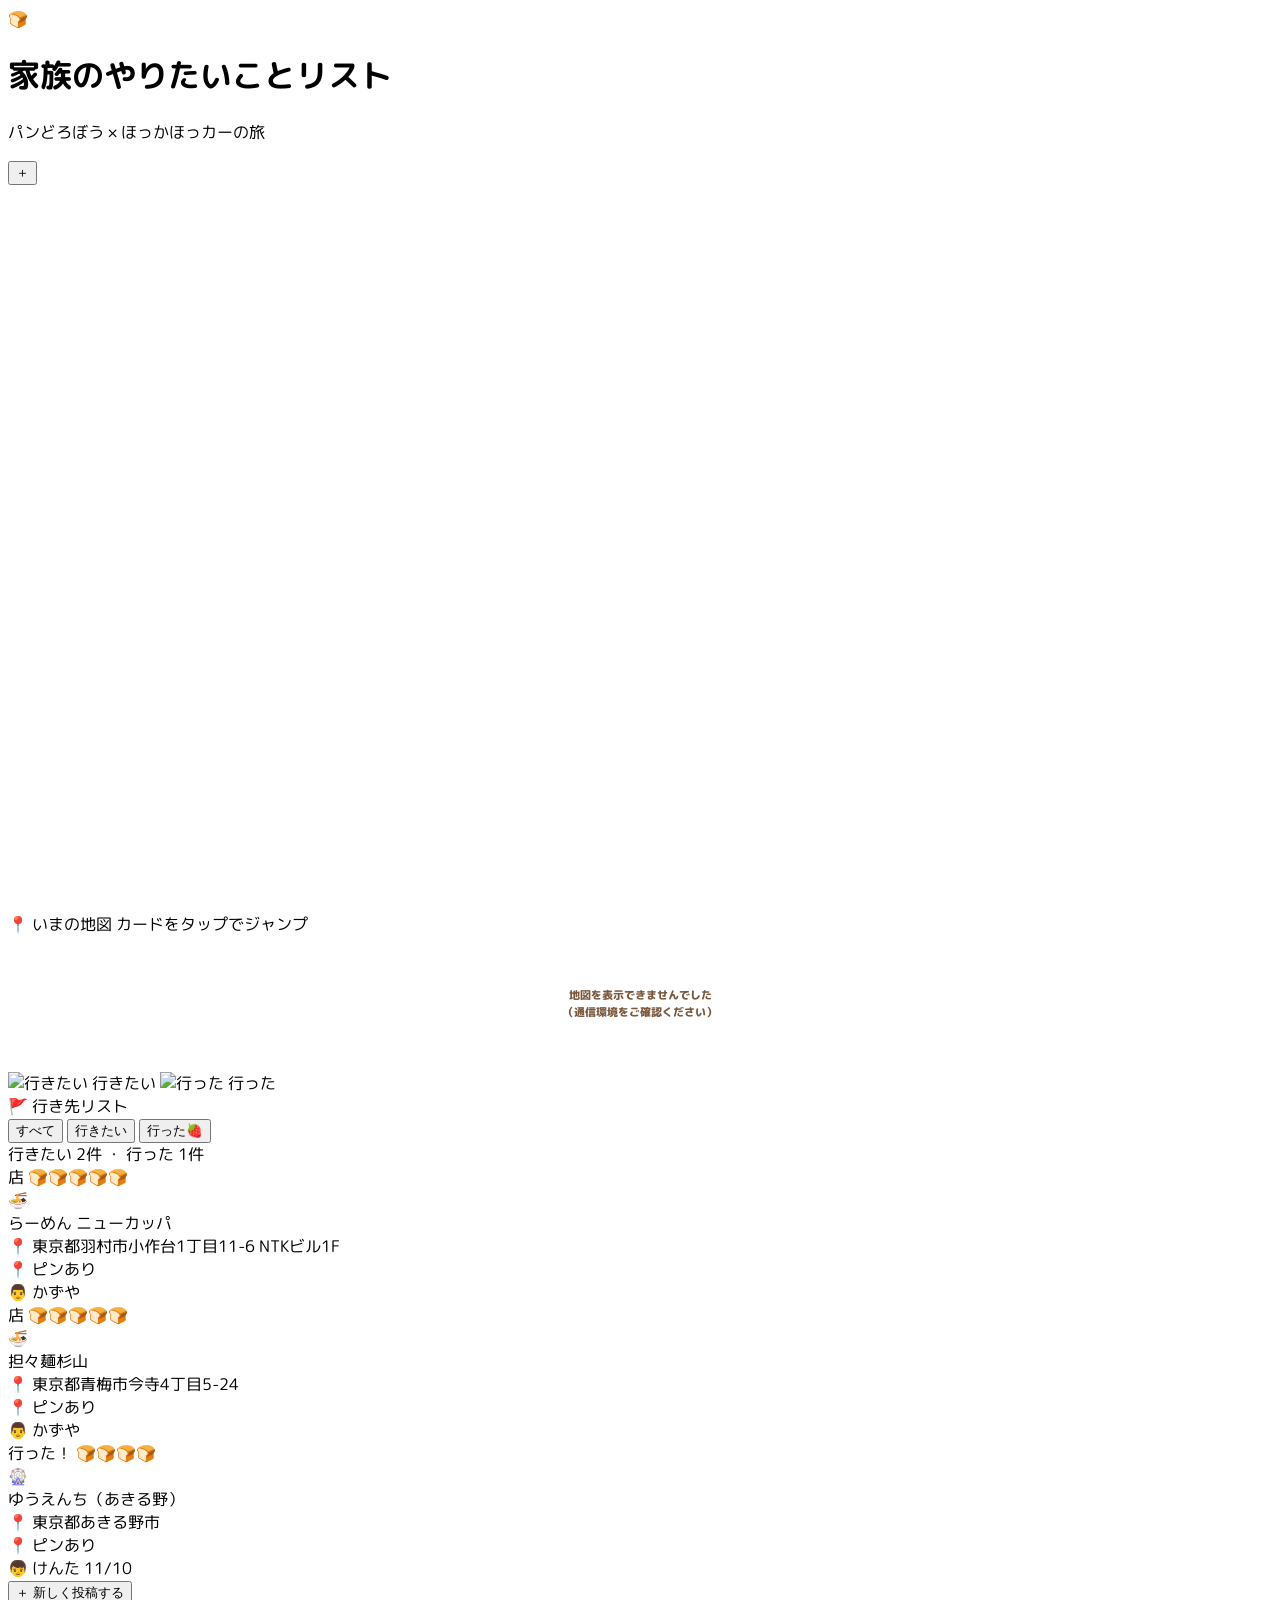
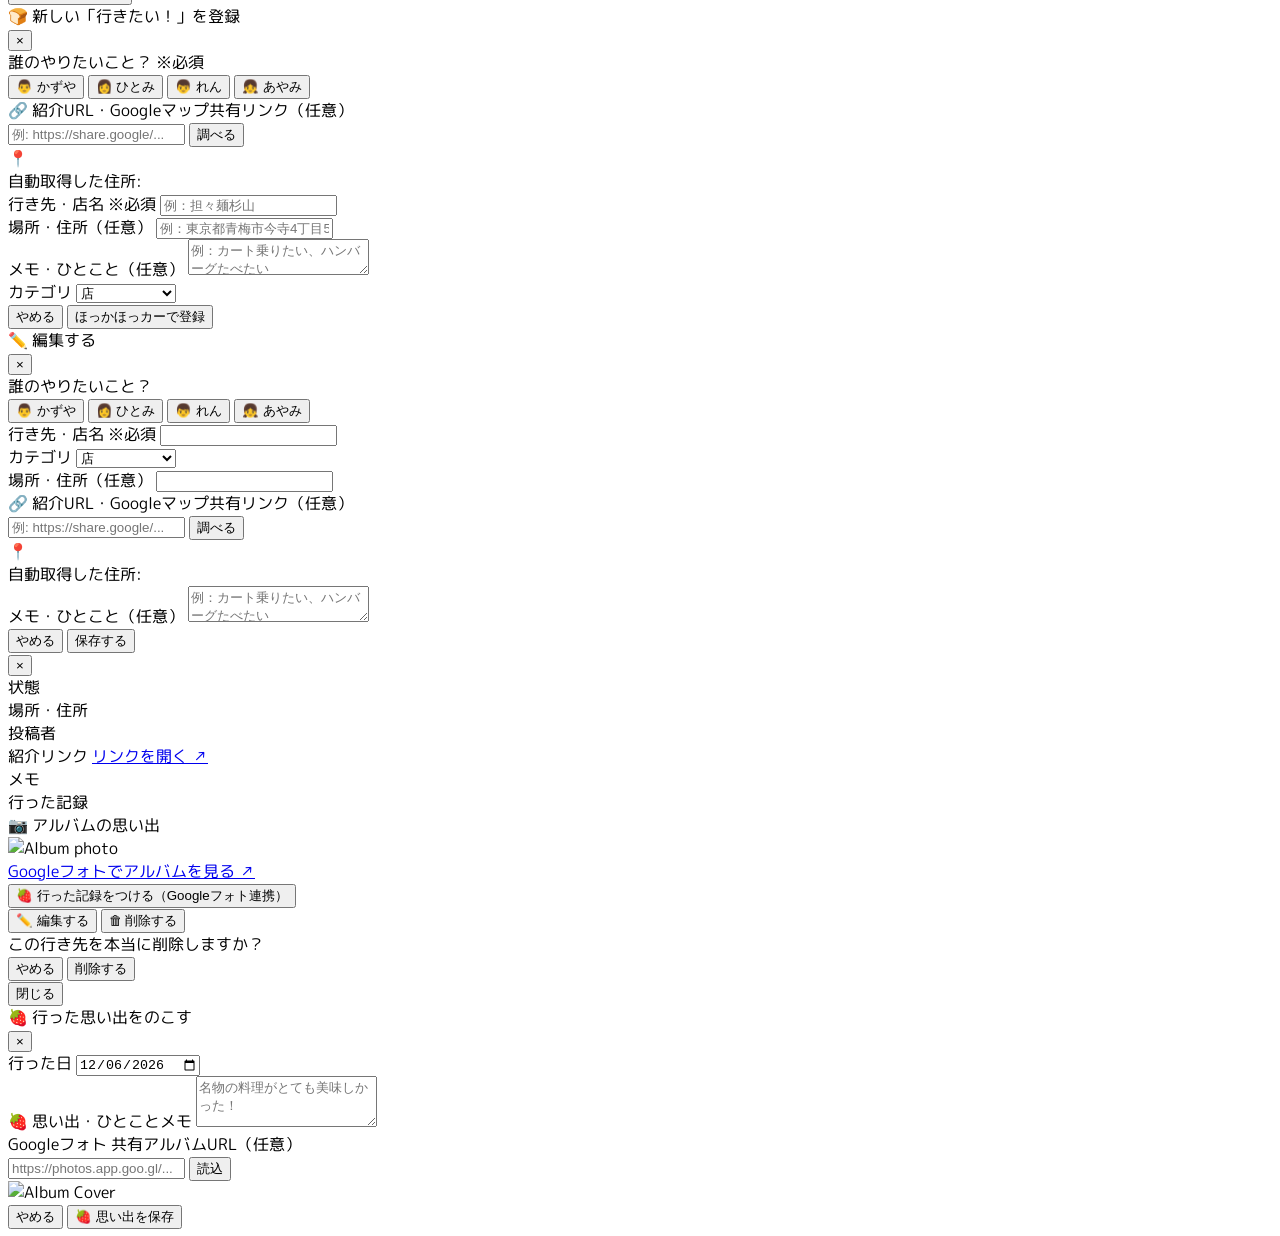
==== commit bb2f9e02: "feat: add memo field and pin popup memo display (@11 v6.0)" ====
--- a/gas/index.html
+++ b/gas/index.html
@@ -119,6 +119,11 @@
           </div>
 
           <div>
+            <label class="block text-[11px] font-black text-[#4a2810] mb-1">メモ・ひとこと（任意）</label>
+            <textarea id="formMemo" rows="2" maxlength="500" placeholder="例：カート乗りたい、ハンバーグたべたい" class="w-full border-2 border-[#d9be9b] rounded-xl px-3 py-2 text-sm bg-white resize-none"></textarea>
+          </div>
+
+          <div>
             <label class="block text-[11px] font-black text-[#4a2810] mb-1">カテゴリ</label>
             <select id="formCategory" class="w-full border-2 border-[#d9be9b] rounded-xl px-3 py-2 text-sm bg-white">
               <option value="店">店</option>
@@ -181,6 +186,10 @@
                 <div id="editResolvedAddrText" class="text-xs font-black text-[#8a481c] break-words"></div>
               </div>
             </div>
+          </div>
+          <div>
+            <label class="block text-[11px] font-black text-[#4a2810] mb-1">メモ・ひとこと（任意）</label>
+            <textarea id="editMemo" rows="2" maxlength="500" placeholder="例：カート乗りたい、ハンバーグたべたい" class="w-full border-2 border-[#d9be9b] rounded-xl px-3 py-2 text-sm bg-white resize-none"></textarea>
           </div>
           <div class="pt-2 flex gap-2">
             <button type="button" onclick="closeEditModal()" class="flex-1 py-2.5 bg-[#e8d8c3] rounded-full text-xs font-black text-[#7a583e] cursor-pointer">やめる</button>
@@ -213,6 +222,10 @@
           <div id="detailUrlRow" class="hidden flex items-center">
             <span class="w-20 font-black text-[#7a583e]">紹介リンク</span>
             <a id="detailUrlLink" href="#" target="_blank" class="font-black text-[#d78839] underline truncate">リンクを開く ↗</a>
+          </div>
+          <div id="detailMemoRow" class="hidden flex">
+            <span class="w-20 font-black text-[#7a583e]">メモ</span>
+            <span id="detailMemo" class="font-extrabold text-[#4a2810] whitespace-pre-wrap"></span>
           </div>
           <div id="detailVisitedMemoRow" class="hidden flex">
             <span class="w-20 font-black text-[#2e7d32]">行った記録</span>
@@ -465,7 +478,8 @@
             '<div style="font-weight:900;color:#4a2810;">' + item.name + '</div>' +
             '<div style="color:' + (isVisited ? '#2e7d32' : '#d78839') + ';font-weight:800;font-size:11px;">' + (isVisited ? '行った！🍓' : '行きたい！🍞') + '</div>' +
             (item.photoUrl ? '<div style="margin:4px 0;width:100%;height:60px;overflow:hidden;border-radius:6px;border:1px solid #7ab877;"><img src="' + item.photoUrl + '" style="width:100%;height:100%;object-fit:cover;"></div>' : '') +
-            (item.address ? '<div style="font-size:10px;color:#7a583e;margin-top:2px;">📍 ' + item.address + '</div>' : '')
+            (item.address ? '<div style="font-size:10px;color:#7a583e;margin-top:2px;">📍 ' + item.address + '</div>' : '') +
+            (item.memo ? '<div style="font-size:11px;color:#4a2810;font-weight:700;margin-top:3px;white-space:pre-wrap;">💭 ' + item.memo + '</div>' : '')
           );
           markers[item.id] = m;
         }
@@ -530,6 +544,7 @@
       document.getElementById('formUrl').value = '';
       document.getElementById('formName').value = '';
       document.getElementById('formAddress').value = '';
+      document.getElementById('formMemo').value = '';
       document.getElementById('resolvedAddrPreview').classList.add('hidden');
       resolvedLat = null;
       resolvedLng = null;
@@ -555,6 +570,14 @@
         document.getElementById('detailUrlLink').href = item.url;
       } else {
         urlRow.classList.add('hidden');
+      }
+
+      const wantMemoRow = document.getElementById('detailMemoRow');
+      if (item.memo) {
+        wantMemoRow.classList.remove('hidden');
+        document.getElementById('detailMemo').innerText = item.memo;
+      } else {
+        wantMemoRow.classList.add('hidden');
       }
 
       const memoRow = document.getElementById('detailVisitedMemoRow');
@@ -666,6 +689,7 @@
       document.getElementById('editCategory').value = editingItem.category || '場所';
       document.getElementById('editAddress').value = editingItem.address || '';
       document.getElementById('editUrl').value = editingItem.url || '';
+      document.getElementById('editMemo').value = editingItem.memo || '';
       editSelectedPoster = posterLabel(editingItem.poster) || '👨 かずや';
       paintEditPosterButtons();
       editResolvedLat = null;
@@ -689,6 +713,7 @@
         address: document.getElementById('editAddress').value.trim(),
         url: document.getElementById('editUrl').value.trim(),
         poster: editSelectedPoster,
+        memo: document.getElementById('editMemo').value.trim(),
         latitude: editResolvedLat,
         longitude: editResolvedLng
       };
@@ -919,6 +944,7 @@
       const address = document.getElementById('formAddress').value.trim();
       const url = document.getElementById('formUrl').value.trim();
       const category = document.getElementById('formCategory').value;
+      const memo = document.getElementById('formMemo').value.trim();
 
       if (!name) { showToast('名前を入力してね'); return; }
 
@@ -928,6 +954,7 @@
         url,
         category,
         poster: selectedPoster,
+        memo: memo,
         desire: 5,
         latitude: resolvedLat,
         longitude: resolvedLng
@@ -961,6 +988,7 @@
           url: url,
           category: category,
           poster: selectedPoster,
+          memo: memo,
           desire: 5,
           status: '行きたい'
         });
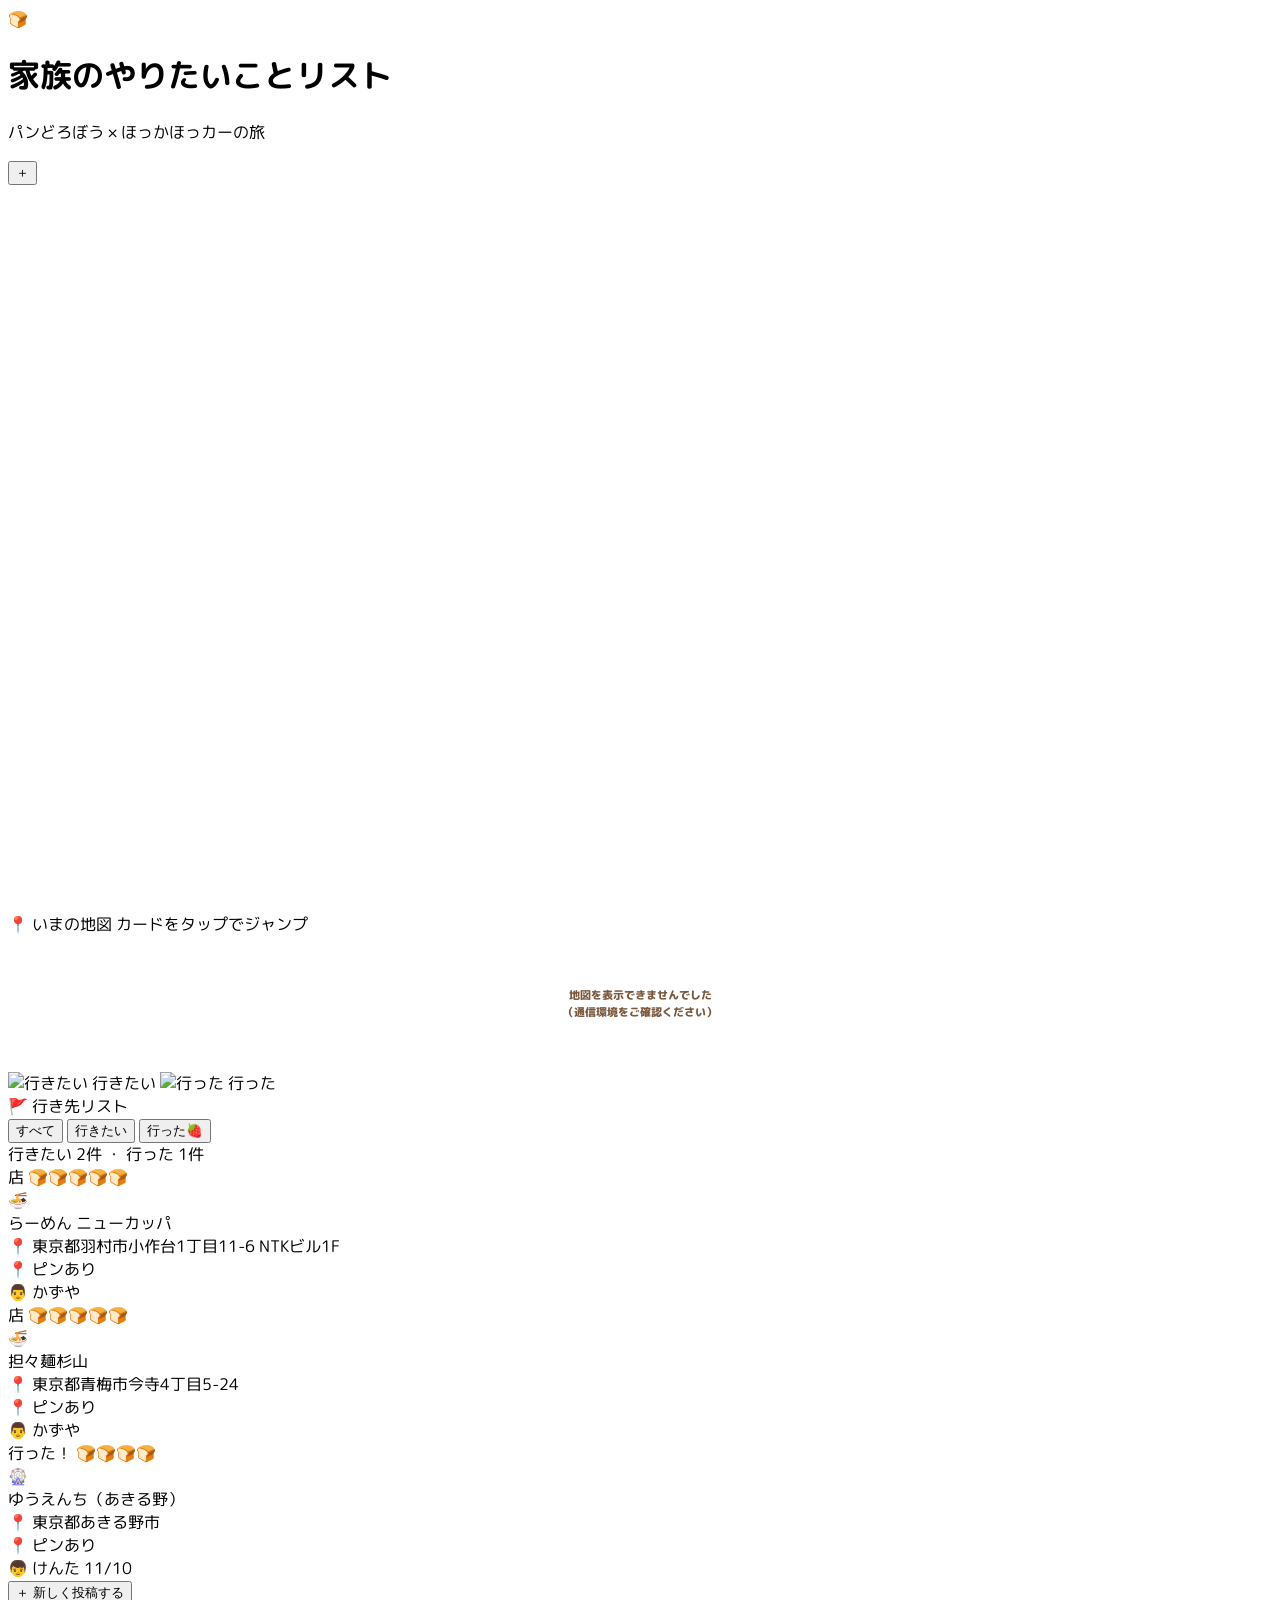
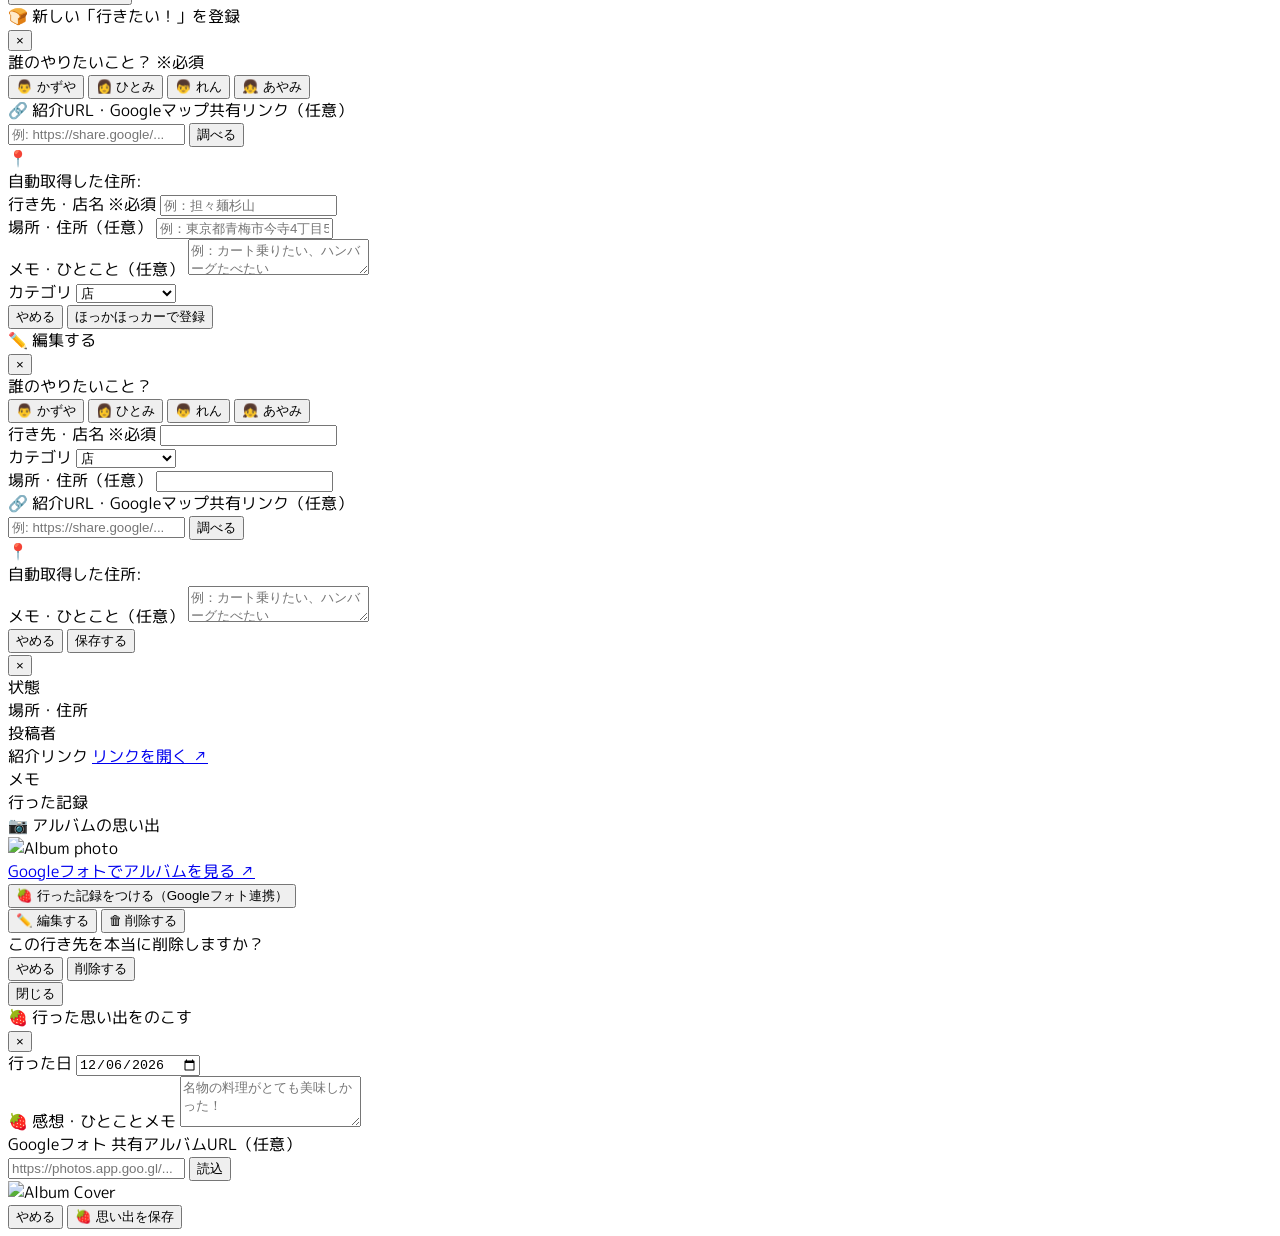
==== commit 8b5c2fc3: "feat: auto-extract URL from pasted share text; show visited impressions in pin popup (@12 v6.1)" ====
--- a/gas/index.html
+++ b/gas/index.html
@@ -274,7 +274,7 @@
             <input type="date" id="visitedDate" required class="w-full border-2 border-[#c8e6c9] rounded-xl px-3 py-2 text-xs bg-white text-[#2e7d32] font-black">
           </div>
           <div>
-            <label class="block text-[11px] font-black text-[#1b5e20] mb-1">🍓 思い出・ひとことメモ</label>
+            <label class="block text-[11px] font-black text-[#1b5e20] mb-1">🍓 感想・ひとことメモ</label>
             <textarea id="visitedMemo" rows="3" placeholder="名物の料理がとても美味しかった！" class="w-full border-2 border-[#c8e6c9] rounded-xl px-3 py-2 text-xs bg-white resize-none"></textarea>
           </div>
           <div class="bg-[#f1f8e9] p-2.5 rounded-2xl border-2 border-[#c5e1a5]">
@@ -479,7 +479,8 @@
             '<div style="color:' + (isVisited ? '#2e7d32' : '#d78839') + ';font-weight:800;font-size:11px;">' + (isVisited ? '行った！🍓' : '行きたい！🍞') + '</div>' +
             (item.photoUrl ? '<div style="margin:4px 0;width:100%;height:60px;overflow:hidden;border-radius:6px;border:1px solid #7ab877;"><img src="' + item.photoUrl + '" style="width:100%;height:100%;object-fit:cover;"></div>' : '') +
             (item.address ? '<div style="font-size:10px;color:#7a583e;margin-top:2px;">📍 ' + item.address + '</div>' : '') +
-            (item.memo ? '<div style="font-size:11px;color:#4a2810;font-weight:700;margin-top:3px;white-space:pre-wrap;">💭 ' + item.memo + '</div>' : '')
+            (item.memo ? '<div style="font-size:11px;color:#4a2810;font-weight:700;margin-top:3px;white-space:pre-wrap;">💭 ' + item.memo + '</div>' : '') +
+            (item.visitedMemo ? '<div style="font-size:11px;color:#2e7d32;font-weight:700;margin-top:3px;white-space:pre-wrap;">🍓 ' + item.visitedMemo + '</div>' : '')
           );
           markers[item.id] = m;
         }
@@ -636,7 +637,7 @@
     let editResolvedLng = null;
 
     function onEditUrlChange() {
-      const url = document.getElementById('editUrl').value.trim();
+      const url = cleanUrlField('editUrl');
       if (!url) { showToast('URLを入力してね'); return; }
       const btn = document.getElementById('editResolveBtn');
       btn.disabled = true;
@@ -711,7 +712,7 @@
         name: name,
         category: document.getElementById('editCategory').value,
         address: document.getElementById('editAddress').value.trim(),
-        url: document.getElementById('editUrl').value.trim(),
+        url: cleanUrlField('editUrl'),
         poster: editSelectedPoster,
         memo: document.getElementById('editMemo').value.trim(),
         latitude: editResolvedLat,
@@ -816,7 +817,7 @@
     }
 
     function fetchAlbumCover() {
-      const url = document.getElementById('visitedAlbumUrl').value.trim();
+      const url = cleanUrlField('visitedAlbumUrl');
       if (!url) { showToast('アルバムURLを入力してね'); return; }
       const btn = document.getElementById('btnFetchAlbum');
       btn.disabled = true;
@@ -856,7 +857,7 @@
 
       const visitedDate = document.getElementById('visitedDate').value;
       const visitedMemo = document.getElementById('visitedMemo').value.trim();
-      const albumUrl = document.getElementById('visitedAlbumUrl').value.trim();
+      const albumUrl = cleanUrlField('visitedAlbumUrl');
 
       const payload = {
         visitedDate: visitedDate,
@@ -886,8 +887,20 @@
       }
     }
 
+    // 貼り付けテキスト（「店名 https://...」形式）からURLだけを取り出し、欄へ書き戻す
+    function extractUrlFromText(text) {
+      const m = String(text || '').match(/https?:\/\/[^\s"'<>]+/);
+      return m ? m[0].replace(/[。、）)」』】]+$/, '') : String(text || '').trim();
+    }
+    function cleanUrlField(id) {
+      const el = document.getElementById(id);
+      const cleaned = extractUrlFromText(el.value);
+      if (cleaned && cleaned !== el.value.trim()) el.value = cleaned;
+      return el.value.trim();
+    }
+
     function onUrlChange() {
-      const url = document.getElementById('formUrl').value.trim();
+      const url = cleanUrlField('formUrl');
       if (!url) { showToast('URLを入力してね'); return; }
       const btn = document.getElementById('resolveBtn');
       btn.disabled = true;
@@ -942,7 +955,7 @@
       e.preventDefault();
       const name = document.getElementById('formName').value.trim();
       const address = document.getElementById('formAddress').value.trim();
-      const url = document.getElementById('formUrl').value.trim();
+      const url = cleanUrlField('formUrl');
       const category = document.getElementById('formCategory').value;
       const memo = document.getElementById('formMemo').value.trim();
 
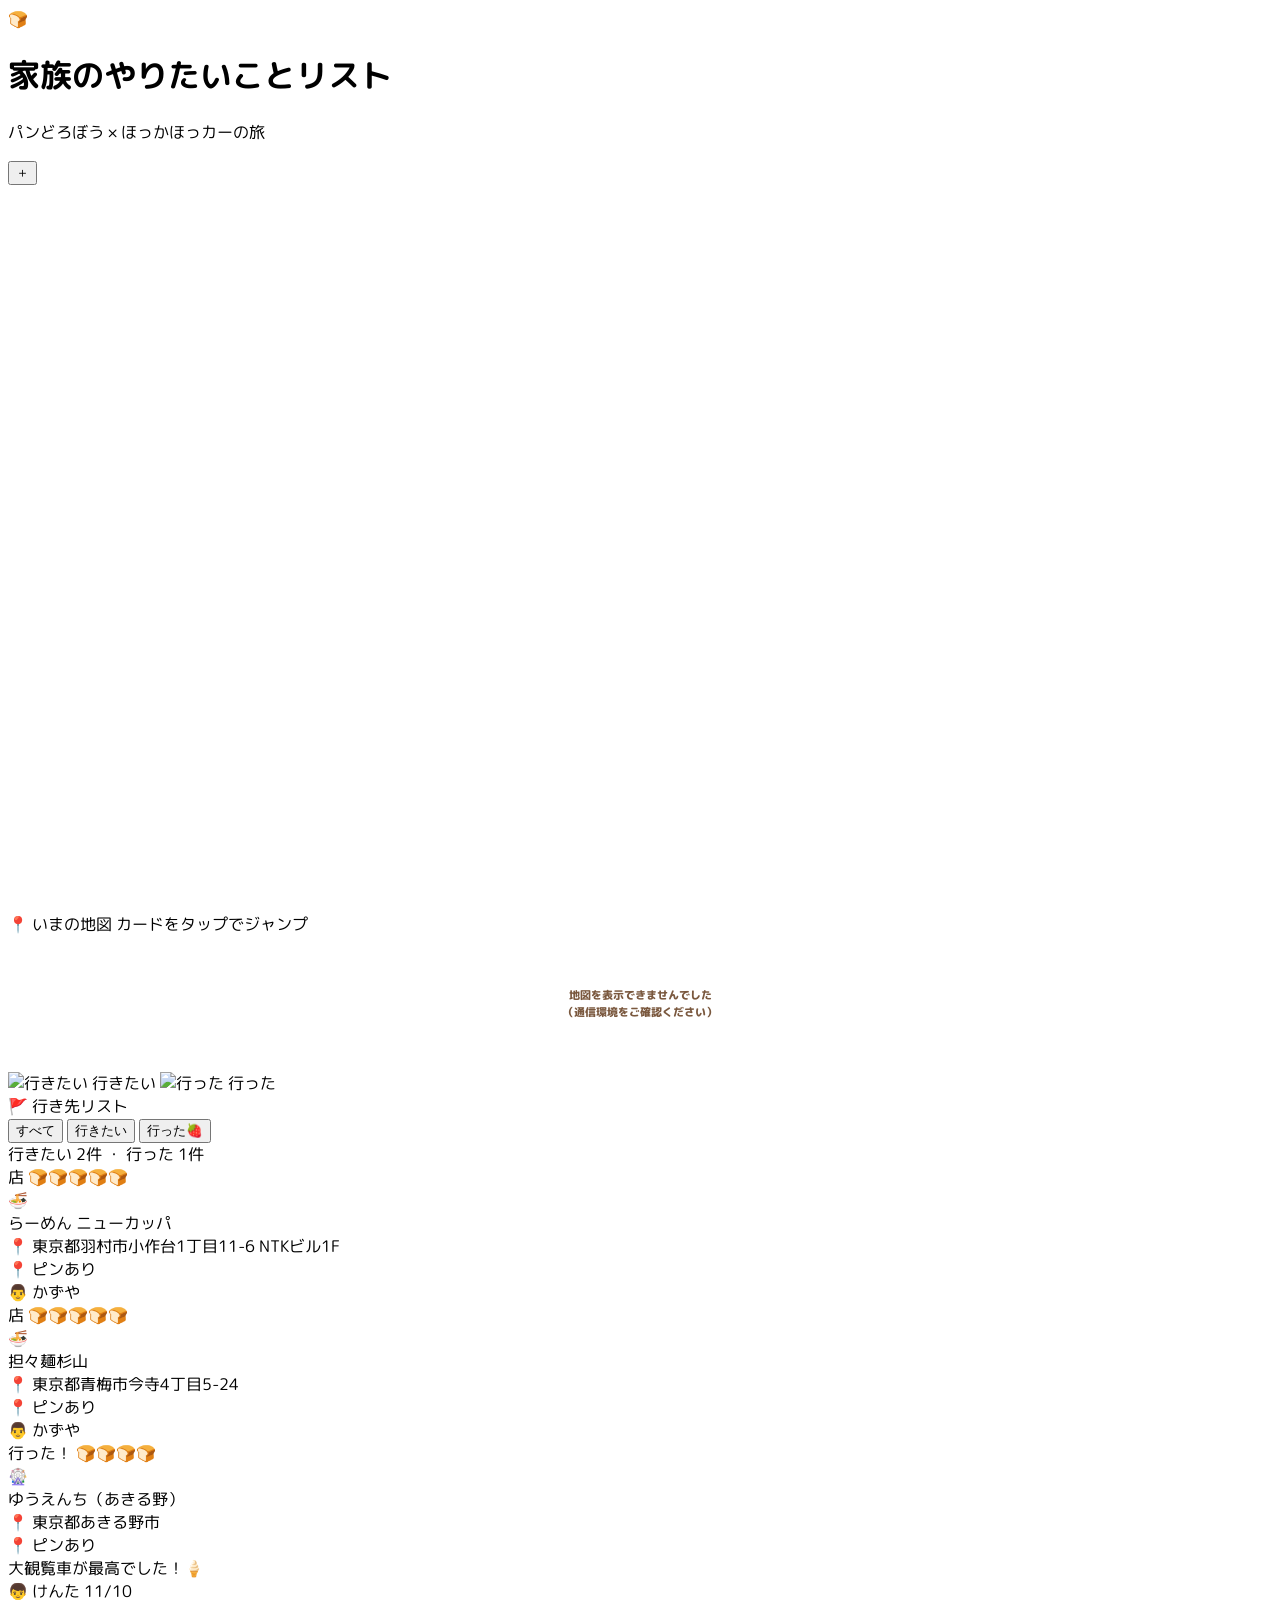
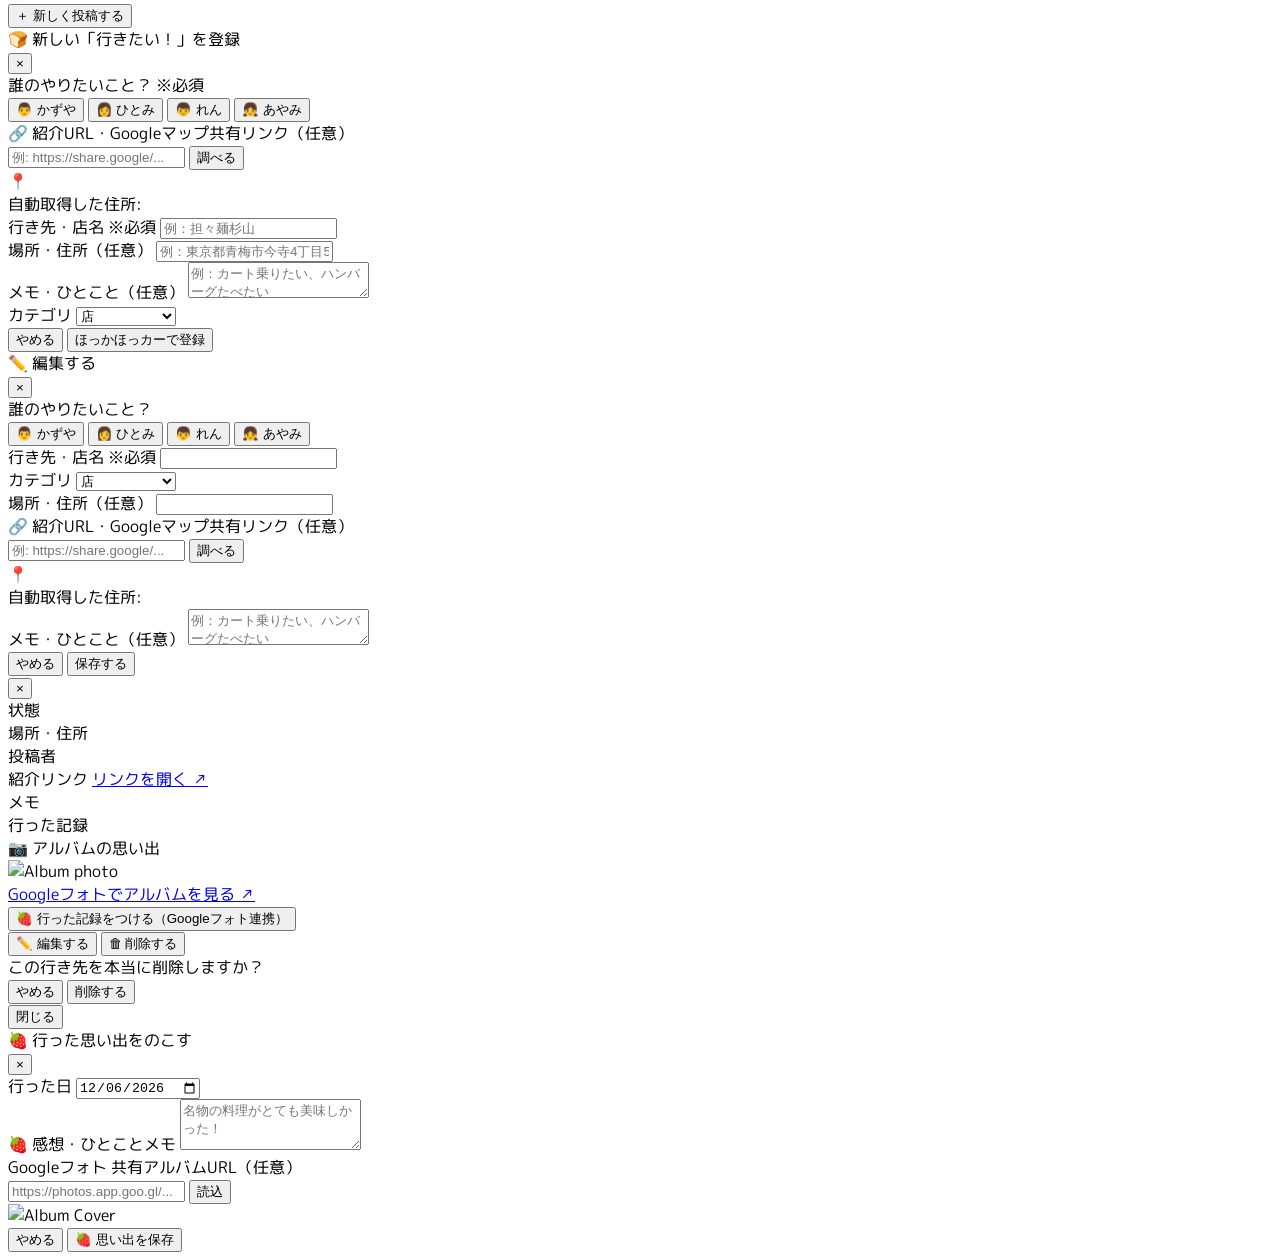
==== commit 707513a0: "feat: show memo/impressions on cards; pin popup name only (@14 v6.4)" ====
--- a/gas/index.html
+++ b/gas/index.html
@@ -474,13 +474,9 @@
         if (item.latitude && item.longitude) {
           const isVisited = (item.status === '行った');
           const markerOpts = ensureIcons() ? { icon: isVisited ? visitedIcon : breadIcon } : {};
+          // ピンの吹き出しは名前だけ（メモ・感想はカードと詳細で見る）
           const m = L.marker([item.latitude, item.longitude], markerOpts).addTo(map).bindPopup(
-            '<div style="font-weight:900;color:#4a2810;">' + item.name + '</div>' +
-            '<div style="color:' + (isVisited ? '#2e7d32' : '#d78839') + ';font-weight:800;font-size:11px;">' + (isVisited ? '行った！🍓' : '行きたい！🍞') + '</div>' +
-            (item.photoUrl ? '<div style="margin:4px 0;width:100%;height:60px;overflow:hidden;border-radius:6px;border:1px solid #7ab877;"><img src="' + item.photoUrl + '" style="width:100%;height:100%;object-fit:cover;"></div>' : '') +
-            (item.address ? '<div style="font-size:10px;color:#7a583e;margin-top:2px;">📍 ' + item.address + '</div>' : '') +
-            (item.memo ? '<div style="font-size:11px;color:#4a2810;font-weight:700;margin-top:3px;white-space:pre-wrap;">💭 ' + item.memo + '</div>' : '') +
-            (item.visitedMemo ? '<div style="font-size:11px;color:#2e7d32;font-weight:700;margin-top:3px;white-space:pre-wrap;">🍓 ' + item.visitedMemo + '</div>' : '')
+            '<div style="font-weight:900;color:#4a2810;">' + item.name + '</div>'
           );
           markers[item.id] = m;
         }
@@ -530,6 +526,8 @@
             <div class="text-xs font-black text-[#4a2810] truncate">${item.name}</div>
             <div class="text-[9px] text-[#7a583e] truncate mt-0.5">📍 ${item.address || '住所未設定'}</div>
             ${item.latitude ? '<div class="text-[9px] text-[#d78839] font-black mt-0.5">📍 ピンあり</div>' : ''}
+            ${item.memo ? `<div class="text-[9px] font-bold text-[#4a2810] mt-1" style="display:-webkit-box;-webkit-line-clamp:2;-webkit-box-orient:vertical;overflow:hidden;">${item.memo}</div>` : ''}
+            ${(isVisited && item.visitedMemo) ? `<div class="text-[9px] font-bold text-[#2e7d32] mt-0.5" style="display:-webkit-box;-webkit-line-clamp:2;-webkit-box-orient:vertical;overflow:hidden;">${item.visitedMemo}</div>` : ''}
             <div class="flex justify-between items-center text-[9px] font-black text-[#7a583e] mt-2 pt-1 border-t border-[#f0e0cc]">
               <span class="truncate max-w-[65px]">${posterLabel(item.poster)}</span>
               <span>${shortDate(item.visitedDate || item.registeredAt)}</span>
